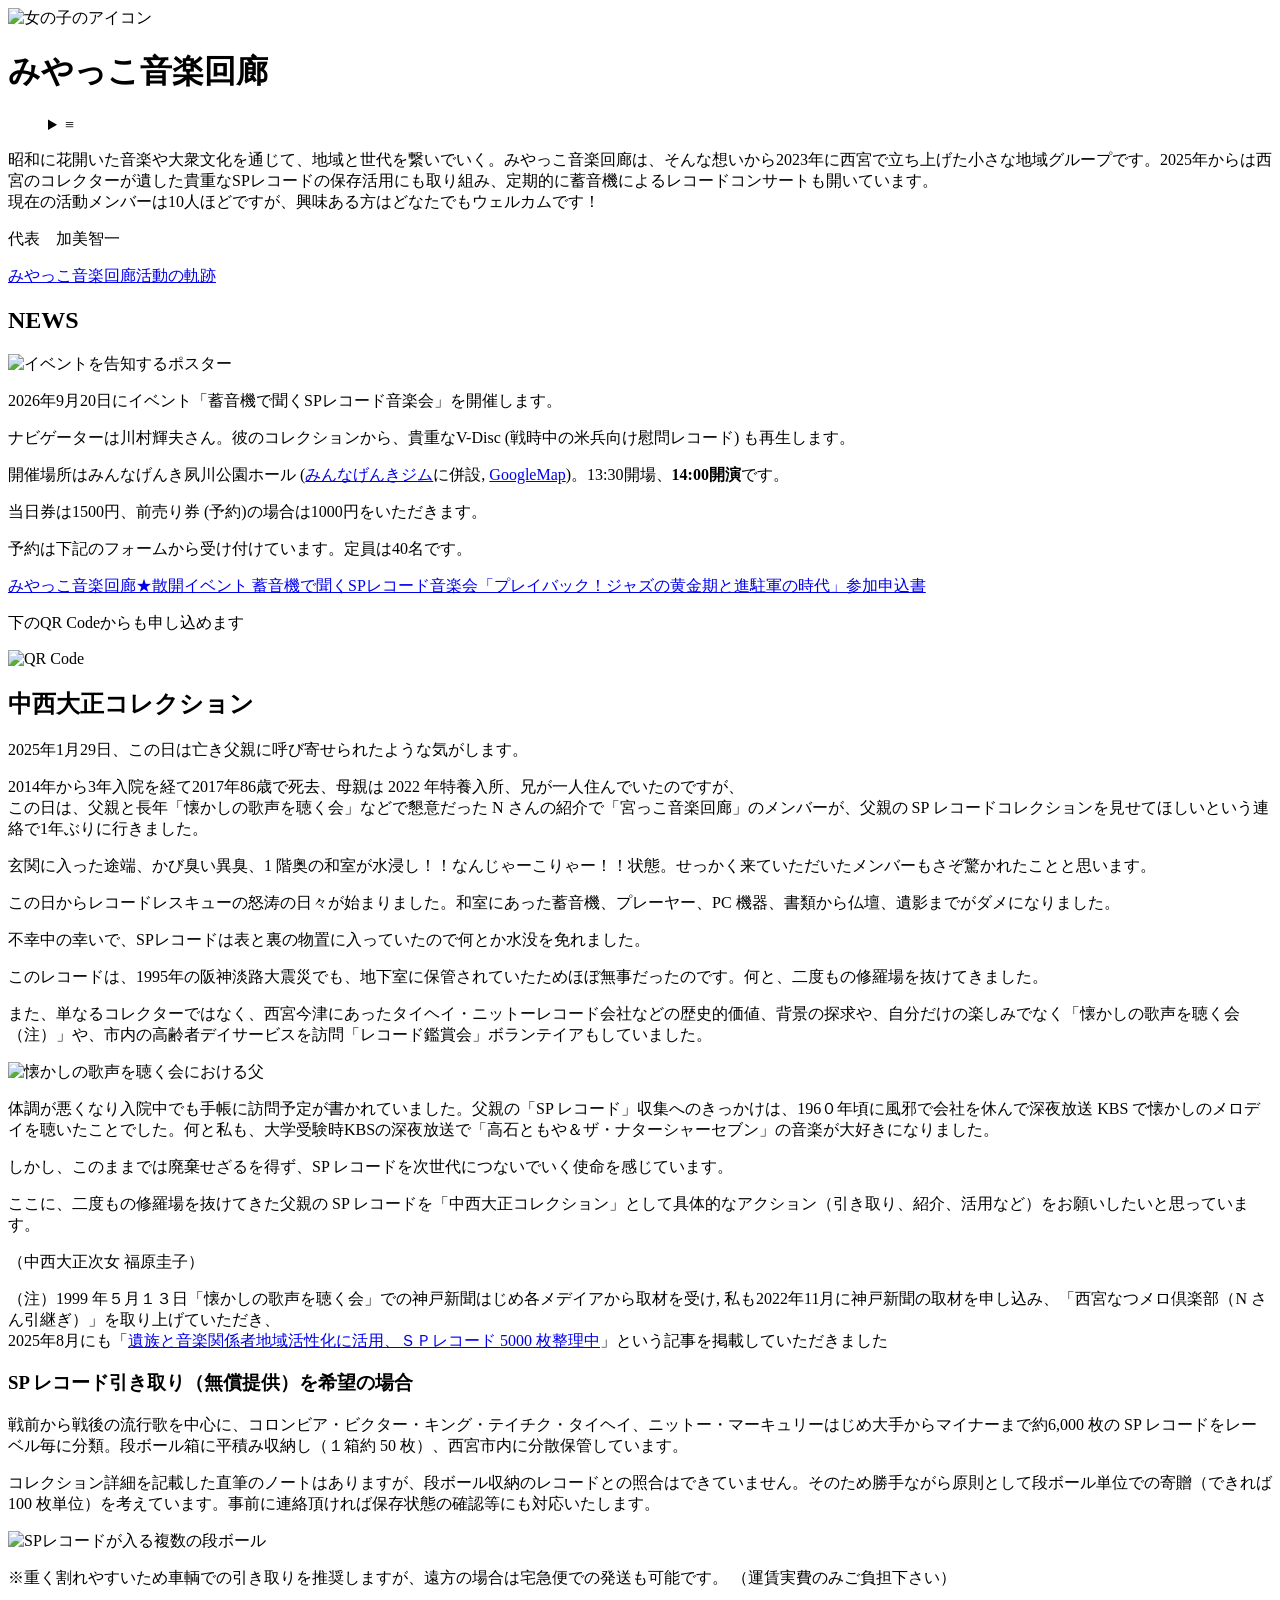
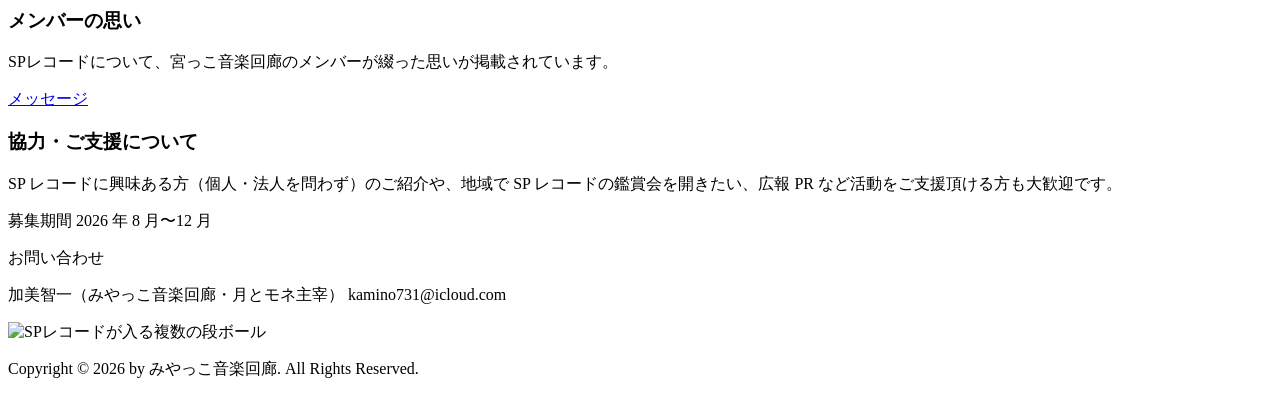
==== index.html @ 915a2c93 "Update index.html" ====
<!doctype html><html><head><meta name=generator content="Hugo 0.165.0"><head><meta charset=utf8><title>みやっこ音楽回廊</title><meta name=robots content="index, follow, max-image-preview:large, max-snippet:-1, max-video-preview:-1"><meta name=viewport content="width=device-width,initial-scale=1"><link rel=alternate type=application/rss+xml href=https://kerohotep.github.io/miyakko/index.xml title=みやっこ音楽回廊><link rel=stylesheet href=/miyakko/style/css/pico.min.css><link rel=stylesheet href=/miyakko/style/css/pico.color.min.css><link rel=stylesheet href=/miyakko/style/css/site.css><meta name=description content="直近のイベント 2026年9月20日にイベント「蓄音機で聞くSPレコード音楽会」を開催します。
ナビゲーターは川村輝夫さん。彼のコレクションから、貴重なV-Disc (戦 …"><meta name=language content="ja"><meta itemprop=image content="https://kerohotep.github.io/miyakko/favicon.svg"><link rel=icon href=/miyakko/favicon.ico sizes=any><link rel=icon href=/miyakko/favicon.svg type=image/svg+xml><meta name=author content="みやっこ音楽回廊"><link rel=me type=text/html href><link rel=canonical href=/miyakko itemprop=url><meta name=copyright content="Copyright © 2026 by みやっこ音楽回廊. All Rights Reserved."><script type=application/ld+json>{"@context":"http://schema.org","@type":"WebSite","url":"/miyakko","name":"みやっこ音楽回廊","author":{"@type":"Person","name":"みやっこ音楽回廊"},"description":""}</script></head></head><body><div id=container><header><div id=title><img src="/miyakko/media/image/girl.png" alt="女の子のアイコン"><h1>みやっこ音楽回廊</h1><menu><details><summary>≡</summary><div><ul><li><a href=/miyakko/>みやっこ音楽回廊</a></li><li><a href=/miyakko/about/>みやっこ音楽回廊活動の軌跡</a></li><li><a href=/miyakko/message/>メンバーの思い</a></li></ul></div></details></menu></div><div id=top-about><p>昭和に花開いた音楽や大衆文化を通じて、地域と世代を繋いでいく。みやっこ音楽回廊は、そんな想いから2023年に西宮で立ち上げた小さな地域グループです。2025年からは西宮のコレクターが遺した貴重なSPレコードの保存活用にも取り組み、定期的に蓄音機によるレコードコンサートも開いています。<br>現在の活動メンバーは10人ほどですが、興味ある方はどなたでもウェルカムです！</p><p>代表　加美智一</p><p><a href=/miyakko/about/>みやっこ音楽回廊活動の軌跡</a></div></header><main><article><h2 id=news>NEWS</h2><p><img src=/miyakko/media/image/event-202609.jpg alt=イベントを告知するポスター></p><p>2026年9月20日にイベント「蓄音機で聞くSPレコード音楽会」を開催します。</p><p>ナビゲーターは川村輝夫さん。彼のコレクションから、貴重なV-Disc (戦時中の米兵向け慰問レコード) も再生します。</p><p>開催場所はみんなげんき夙川公園ホール (<a href=https://www.minnagenki-gym.work/>みんなげんきジム</a>に併設, <a href="https://www.google.com/maps/search/?api=1&amp;query=%E3%81%BF%E3%82%93%E3%81%AA%E3%81%92%E3%82%93%E3%81%8D%E3%82%B8%E3%83%A0&amp;query_place_id=ChIJqeiBYvDyAGARcUkpNMLVpfM">GoogleMap</a>)。13:30開場、<strong>14:00開演</strong>です。</p><p>当日券は1500円、前売り券 (予約)の場合は1000円をいただきます。</p><p>予約は下記のフォームから受け付けています。定員は40名です。</p><p><a href=https://docs.google.com/forms/d/e/1FAIpQLSfwlFdaX7JanXfLiaXZFk4CAyaAUfy5q45qia9F9CmpbuFNAg/viewform>みやっこ音楽回廊★散開イベント 蓄音機で聞くSPレコード音楽会「プレイバック！ジャズの黄金期と進駐軍の時代」参加申込書</a></p><p>下のQR Codeからも申し込めます</p><img src=/miyakko/media/image/qr.png alt="QR Code"><h2 id=中西大正コレクション>中西大正コレクション</h2><p>2025年1⽉29⽇、この⽇は亡き父親に呼び寄せられたような気がします。</p><p>2014年から3年入院を経て2017年86歳で死去、母親は 2022 年特養入所、兄が⼀⼈住んでいたのですが、<br>この⽇は、父親と長年「懐かしの歌声を聴く会」などで懇意だった N さんの紹介で「宮っこ⾳楽回廊」のメンバーが、父親の SP レコードコレクションを⾒せてほしいという連絡で1年ぶりに⾏きました。</p><p>玄関に入った途端、かび臭い異臭、1 階奥の和室が水浸し！！なんじゃーこりゃー！！状態。せっかく来ていただいたメンバーもさぞ驚かれたことと思います。</p><p>この⽇からレコードレスキューの怒涛の⽇々が始まりました。和室にあった蓄⾳機、プレーヤー、PC 機器、書類から仏壇、遺影までがダメになりました。</p><p>不幸中の幸いで、SPレコードは表と裏の物置に入っていたので何とか水没を免れました。</p><p>このレコードは、1995年の阪神淡路⼤震災でも、地下室に保管されていたためほぼ無事だったのです。何と、二度もの修羅場を抜けてきました。</p><p>また、単なるコレクターではなく、⻄宮今津にあったタイヘイ・ニットーレコード会社などの歴史的価値、背景の探求や、自分だけの楽しみでなく「懐かしの歌声を聴く会（注）」や、市内の高齢者デイサービスを訪問「レコード鑑賞会」ボランテイアもしていました。</p><p><img src=/miyakko/media/image/image021.jpg alt=懐かしの歌声を聴く会における父></p><p>体調が悪くなり入院中でも⼿帳に訪問予定が書かれていました。父親の「SP レコード」収集へのきっかけは、196０年頃に風邪で会社を休んで深夜放送 KBS で懐かしのメロデイを聴いたことでした。何と私も、⼤学受験時KBSの深夜放送で「高石ともや＆ザ・ナターシャーセブン」の⾳楽が⼤好きになりました。</p><p>しかし、このままでは廃棄せざるを得ず、SP レコードを次世代につないでいく使命を感じています。</p><p>ここに、二度もの修羅場を抜けてきた父親の SP レコードを「中⻄⼤正コレクション」として具体的なアクション（引き取り、紹介、活⽤など）をお願いしたいと思っています。</p><p>（中⻄⼤正次⼥ 福原圭⼦）</p><p>（注）1999 年５⽉１３⽇「懐かしの歌声を聴く会」での神戸新聞はじめ各メデイアから取材を受け, 私も2022年11⽉に神戸新聞の取材を申し込み、「⻄宮なつメロ倶楽部（N さん引継ぎ）」を取り上げていただき、<br>2025年8⽉にも「<a href=https://www.kobe-np.co.jp/news/hanshin/202508/0019295870.shtml>遺族と⾳楽関係者地域活性化に活⽤、ＳＰレコード 5000 枚整理中</a>」という記事を掲載していただきました</p><h3 id=sp-レコード引き取り無償提供を希望の場合>SP レコード引き取り（無償提供）を希望の場合</h3><p>戦前から戦後の流⾏歌を中⼼に、コロンビア・ビクター・キング・テイチク・タイヘイ、ニットー・マーキュリーはじめ⼤⼿からマイナーまで約6,000 枚の SP レコードをレーベル毎に分類。段ボール箱に平積み収納し（１箱約 50 枚）、⻄宮市内に分散保管しています。</p><p>コレクション詳細を記載した直筆のノートはありますが、段ボール収納のレコードとの照合はできていません。そのため勝⼿ながら原則として段ボール単位での寄贈（できれば 100 枚単位）を考えています。事前に連絡頂ければ保存状態の確認等にも対応いたします。</p><p><img src=/miyakko/media/image/image014.jpg alt=SPレコードが入る複数の段ボール></p><p>※重く割れやすいため⾞輌での引き取りを推奨しますが、遠⽅の場合は宅急便での発送も可能です。 （運賃実費のみご負担下さい）</p><h3 id=メンバーの思い>メンバーの思い</h3><p>SPレコードについて、宮っこ音楽回廊のメンバーが綴った思いが掲載されています。</p><p><a href=/miyakko/message/>メッセージ</a></p><h3 id=協力ご支援について>協⼒・ご⽀援について</h3><p>SP レコードに興味ある⽅（個⼈・法⼈を問わず）のご紹介や、地域で SP レコードの鑑賞会を開きたい、広報 PR など活動をご⽀援頂ける⽅も⼤歓迎です。</p><p>募集期間 2026 年 8 ⽉〜12 ⽉</p><p>お問い合わせ</p><p>加美智⼀（みやっこ⾳楽回廊・⽉とモネ主宰） kamino731@icloud.com</p><p><img src=/miyakko/media/image/image022.jpg alt=SPレコードが入る複数の段ボール></p></artile></main><footer><p id=copyright>Copyright © 2026 by みやっこ音楽回廊. All Rights Reserved.</p></footer></div></body></html>
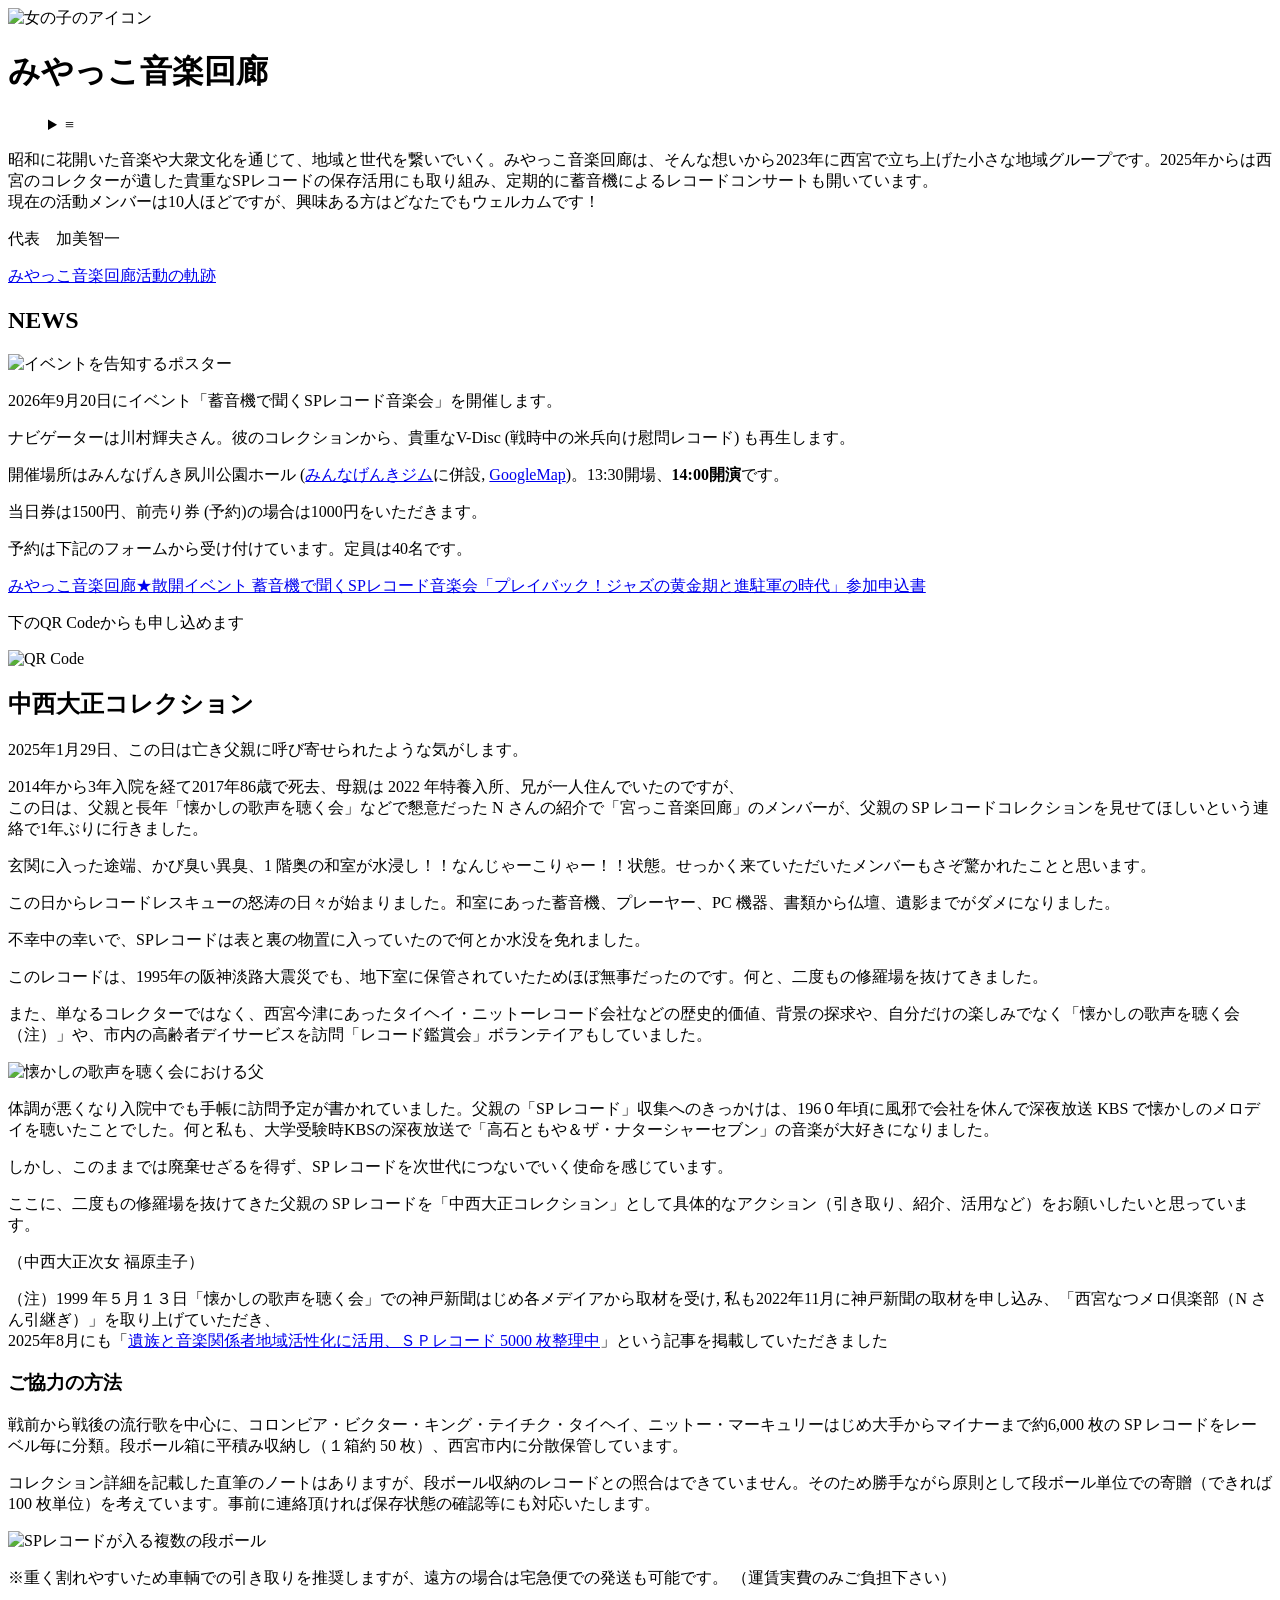
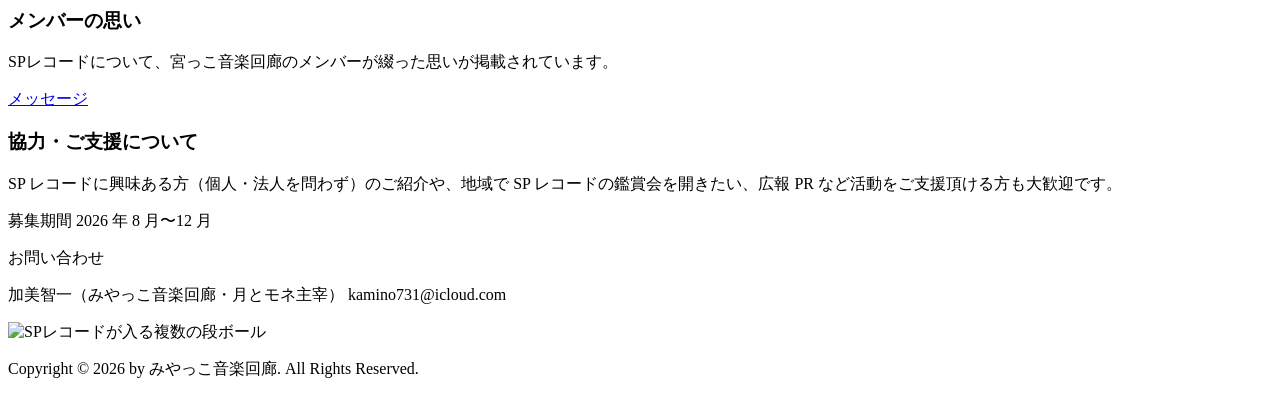
==== commit c884171f: "Update index.html" ====
--- a/index.html
+++ b/index.html
@@ -1,2 +1,2 @@
 <!doctype html><html><head><meta name=generator content="Hugo 0.165.0"><head><meta charset=utf8><title>みやっこ音楽回廊</title><meta name=robots content="index, follow, max-image-preview:large, max-snippet:-1, max-video-preview:-1"><meta name=viewport content="width=device-width,initial-scale=1"><link rel=alternate type=application/rss+xml href=https://kerohotep.github.io/miyakko/index.xml title=みやっこ音楽回廊><link rel=stylesheet href=/miyakko/style/css/pico.min.css><link rel=stylesheet href=/miyakko/style/css/pico.color.min.css><link rel=stylesheet href=/miyakko/style/css/site.css><meta name=description content="直近のイベント 2026年9月20日にイベント「蓄音機で聞くSPレコード音楽会」を開催します。
-ナビゲーターは川村輝夫さん。彼のコレクションから、貴重なV-Disc (戦 …"><meta name=language content="ja"><meta itemprop=image content="https://kerohotep.github.io/miyakko/favicon.svg"><link rel=icon href=/miyakko/favicon.ico sizes=any><link rel=icon href=/miyakko/favicon.svg type=image/svg+xml><meta name=author content="みやっこ音楽回廊"><link rel=me type=text/html href><link rel=canonical href=/miyakko itemprop=url><meta name=copyright content="Copyright © 2026 by みやっこ音楽回廊. All Rights Reserved."><script type=application/ld+json>{"@context":"http://schema.org","@type":"WebSite","url":"/miyakko","name":"みやっこ音楽回廊","author":{"@type":"Person","name":"みやっこ音楽回廊"},"description":""}</script></head></head><body><div id=container><header><div id=title><img src="/miyakko/media/image/girl.png" alt="女の子のアイコン"><h1>みやっこ音楽回廊</h1><menu><details><summary>≡</summary><div><ul><li><a href=/miyakko/>みやっこ音楽回廊</a></li><li><a href=/miyakko/about/>みやっこ音楽回廊活動の軌跡</a></li><li><a href=/miyakko/message/>メンバーの思い</a></li></ul></div></details></menu></div><div id=top-about><p>昭和に花開いた音楽や大衆文化を通じて、地域と世代を繋いでいく。みやっこ音楽回廊は、そんな想いから2023年に西宮で立ち上げた小さな地域グループです。2025年からは西宮のコレクターが遺した貴重なSPレコードの保存活用にも取り組み、定期的に蓄音機によるレコードコンサートも開いています。<br>現在の活動メンバーは10人ほどですが、興味ある方はどなたでもウェルカムです！</p><p>代表　加美智一</p><p><a href=/miyakko/about/>みやっこ音楽回廊活動の軌跡</a></div></header><main><article><h2 id=news>NEWS</h2><p><img src=/miyakko/media/image/event-202609.jpg alt=イベントを告知するポスター></p><p>2026年9月20日にイベント「蓄音機で聞くSPレコード音楽会」を開催します。</p><p>ナビゲーターは川村輝夫さん。彼のコレクションから、貴重なV-Disc (戦時中の米兵向け慰問レコード) も再生します。</p><p>開催場所はみんなげんき夙川公園ホール (<a href=https://www.minnagenki-gym.work/>みんなげんきジム</a>に併設, <a href="https://www.google.com/maps/search/?api=1&amp;query=%E3%81%BF%E3%82%93%E3%81%AA%E3%81%92%E3%82%93%E3%81%8D%E3%82%B8%E3%83%A0&amp;query_place_id=ChIJqeiBYvDyAGARcUkpNMLVpfM">GoogleMap</a>)。13:30開場、<strong>14:00開演</strong>です。</p><p>当日券は1500円、前売り券 (予約)の場合は1000円をいただきます。</p><p>予約は下記のフォームから受け付けています。定員は40名です。</p><p><a href=https://docs.google.com/forms/d/e/1FAIpQLSfwlFdaX7JanXfLiaXZFk4CAyaAUfy5q45qia9F9CmpbuFNAg/viewform>みやっこ音楽回廊★散開イベント 蓄音機で聞くSPレコード音楽会「プレイバック！ジャズの黄金期と進駐軍の時代」参加申込書</a></p><p>下のQR Codeからも申し込めます</p><img src=/miyakko/media/image/qr.png alt="QR Code"><h2 id=中西大正コレクション>中西大正コレクション</h2><p>2025年1⽉29⽇、この⽇は亡き父親に呼び寄せられたような気がします。</p><p>2014年から3年入院を経て2017年86歳で死去、母親は 2022 年特養入所、兄が⼀⼈住んでいたのですが、<br>この⽇は、父親と長年「懐かしの歌声を聴く会」などで懇意だった N さんの紹介で「宮っこ⾳楽回廊」のメンバーが、父親の SP レコードコレクションを⾒せてほしいという連絡で1年ぶりに⾏きました。</p><p>玄関に入った途端、かび臭い異臭、1 階奥の和室が水浸し！！なんじゃーこりゃー！！状態。せっかく来ていただいたメンバーもさぞ驚かれたことと思います。</p><p>この⽇からレコードレスキューの怒涛の⽇々が始まりました。和室にあった蓄⾳機、プレーヤー、PC 機器、書類から仏壇、遺影までがダメになりました。</p><p>不幸中の幸いで、SPレコードは表と裏の物置に入っていたので何とか水没を免れました。</p><p>このレコードは、1995年の阪神淡路⼤震災でも、地下室に保管されていたためほぼ無事だったのです。何と、二度もの修羅場を抜けてきました。</p><p>また、単なるコレクターではなく、⻄宮今津にあったタイヘイ・ニットーレコード会社などの歴史的価値、背景の探求や、自分だけの楽しみでなく「懐かしの歌声を聴く会（注）」や、市内の高齢者デイサービスを訪問「レコード鑑賞会」ボランテイアもしていました。</p><p><img src=/miyakko/media/image/image021.jpg alt=懐かしの歌声を聴く会における父></p><p>体調が悪くなり入院中でも⼿帳に訪問予定が書かれていました。父親の「SP レコード」収集へのきっかけは、196０年頃に風邪で会社を休んで深夜放送 KBS で懐かしのメロデイを聴いたことでした。何と私も、⼤学受験時KBSの深夜放送で「高石ともや＆ザ・ナターシャーセブン」の⾳楽が⼤好きになりました。</p><p>しかし、このままでは廃棄せざるを得ず、SP レコードを次世代につないでいく使命を感じています。</p><p>ここに、二度もの修羅場を抜けてきた父親の SP レコードを「中⻄⼤正コレクション」として具体的なアクション（引き取り、紹介、活⽤など）をお願いしたいと思っています。</p><p>（中⻄⼤正次⼥ 福原圭⼦）</p><p>（注）1999 年５⽉１３⽇「懐かしの歌声を聴く会」での神戸新聞はじめ各メデイアから取材を受け, 私も2022年11⽉に神戸新聞の取材を申し込み、「⻄宮なつメロ倶楽部（N さん引継ぎ）」を取り上げていただき、<br>2025年8⽉にも「<a href=https://www.kobe-np.co.jp/news/hanshin/202508/0019295870.shtml>遺族と⾳楽関係者地域活性化に活⽤、ＳＰレコード 5000 枚整理中</a>」という記事を掲載していただきました</p><h3 id=sp-レコード引き取り無償提供を希望の場合>SP レコード引き取り（無償提供）を希望の場合</h3><p>戦前から戦後の流⾏歌を中⼼に、コロンビア・ビクター・キング・テイチク・タイヘイ、ニットー・マーキュリーはじめ⼤⼿からマイナーまで約6,000 枚の SP レコードをレーベル毎に分類。段ボール箱に平積み収納し（１箱約 50 枚）、⻄宮市内に分散保管しています。</p><p>コレクション詳細を記載した直筆のノートはありますが、段ボール収納のレコードとの照合はできていません。そのため勝⼿ながら原則として段ボール単位での寄贈（できれば 100 枚単位）を考えています。事前に連絡頂ければ保存状態の確認等にも対応いたします。</p><p><img src=/miyakko/media/image/image014.jpg alt=SPレコードが入る複数の段ボール></p><p>※重く割れやすいため⾞輌での引き取りを推奨しますが、遠⽅の場合は宅急便での発送も可能です。 （運賃実費のみご負担下さい）</p><h3 id=メンバーの思い>メンバーの思い</h3><p>SPレコードについて、宮っこ音楽回廊のメンバーが綴った思いが掲載されています。</p><p><a href=/miyakko/message/>メッセージ</a></p><h3 id=協力ご支援について>協⼒・ご⽀援について</h3><p>SP レコードに興味ある⽅（個⼈・法⼈を問わず）のご紹介や、地域で SP レコードの鑑賞会を開きたい、広報 PR など活動をご⽀援頂ける⽅も⼤歓迎です。</p><p>募集期間 2026 年 8 ⽉〜12 ⽉</p><p>お問い合わせ</p><p>加美智⼀（みやっこ⾳楽回廊・⽉とモネ主宰） kamino731@icloud.com</p><p><img src=/miyakko/media/image/image022.jpg alt=SPレコードが入る複数の段ボール></p></artile></main><footer><p id=copyright>Copyright © 2026 by みやっこ音楽回廊. All Rights Reserved.</p></footer></div></body></html>
+ナビゲーターは川村輝夫さん。彼のコレクションから、貴重なV-Disc (戦 …"><meta name=language content="ja"><meta itemprop=image content="https://kerohotep.github.io/miyakko/favicon.svg"><link rel=icon href=/miyakko/favicon.ico sizes=any><link rel=icon href=/miyakko/favicon.svg type=image/svg+xml><meta name=author content="みやっこ音楽回廊"><link rel=me type=text/html href><link rel=canonical href=/miyakko itemprop=url><meta name=copyright content="Copyright © 2026 by みやっこ音楽回廊. All Rights Reserved."><script type=application/ld+json>{"@context":"http://schema.org","@type":"WebSite","url":"/miyakko","name":"みやっこ音楽回廊","author":{"@type":"Person","name":"みやっこ音楽回廊"},"description":""}</script></head></head><body><div id=container><header><div id=title><img src="/miyakko/media/image/girl.png" alt="女の子のアイコン"><h1>みやっこ音楽回廊</h1><menu><details><summary>≡</summary><div><ul><li><a href=/miyakko/>みやっこ音楽回廊</a></li><li><a href=/miyakko/about/>みやっこ音楽回廊活動の軌跡</a></li><li><a href=/miyakko/message/>メンバーの思い</a></li></ul></div></details></menu></div><div id=top-about><p>昭和に花開いた音楽や大衆文化を通じて、地域と世代を繋いでいく。みやっこ音楽回廊は、そんな想いから2023年に西宮で立ち上げた小さな地域グループです。2025年からは西宮のコレクターが遺した貴重なSPレコードの保存活用にも取り組み、定期的に蓄音機によるレコードコンサートも開いています。<br>現在の活動メンバーは10人ほどですが、興味ある方はどなたでもウェルカムです！</p><p>代表　加美智一</p><p><a href=/miyakko/about/>みやっこ音楽回廊活動の軌跡</a></div></header><main><article><h2 id=news>NEWS</h2><p><img src=/miyakko/media/image/event-202609.jpg alt=イベントを告知するポスター></p><p>2026年9月20日にイベント「蓄音機で聞くSPレコード音楽会」を開催します。</p><p>ナビゲーターは川村輝夫さん。彼のコレクションから、貴重なV-Disc (戦時中の米兵向け慰問レコード) も再生します。</p><p>開催場所はみんなげんき夙川公園ホール (<a href=https://www.minnagenki-gym.work/>みんなげんきジム</a>に併設, <a href="https://www.google.com/maps/search/?api=1&amp;query=%E3%81%BF%E3%82%93%E3%81%AA%E3%81%92%E3%82%93%E3%81%8D%E3%82%B8%E3%83%A0&amp;query_place_id=ChIJqeiBYvDyAGARcUkpNMLVpfM">GoogleMap</a>)。13:30開場、<strong>14:00開演</strong>です。</p><p>当日券は1500円、前売り券 (予約)の場合は1000円をいただきます。</p><p>予約は下記のフォームから受け付けています。定員は40名です。</p><p><a href=https://docs.google.com/forms/d/e/1FAIpQLSfwlFdaX7JanXfLiaXZFk4CAyaAUfy5q45qia9F9CmpbuFNAg/viewform>みやっこ音楽回廊★散開イベント 蓄音機で聞くSPレコード音楽会「プレイバック！ジャズの黄金期と進駐軍の時代」参加申込書</a></p><p>下のQR Codeからも申し込めます</p><img src=/miyakko/media/image/qr.png alt="QR Code"><h2 id=中西大正コレクション>中西大正コレクション</h2><p>2025年1⽉29⽇、この⽇は亡き父親に呼び寄せられたような気がします。</p><p>2014年から3年入院を経て2017年86歳で死去、母親は 2022 年特養入所、兄が⼀⼈住んでいたのですが、<br>この⽇は、父親と長年「懐かしの歌声を聴く会」などで懇意だった N さんの紹介で「宮っこ⾳楽回廊」のメンバーが、父親の SP レコードコレクションを⾒せてほしいという連絡で1年ぶりに⾏きました。</p><p>玄関に入った途端、かび臭い異臭、1 階奥の和室が水浸し！！なんじゃーこりゃー！！状態。せっかく来ていただいたメンバーもさぞ驚かれたことと思います。</p><p>この⽇からレコードレスキューの怒涛の⽇々が始まりました。和室にあった蓄⾳機、プレーヤー、PC 機器、書類から仏壇、遺影までがダメになりました。</p><p>不幸中の幸いで、SPレコードは表と裏の物置に入っていたので何とか水没を免れました。</p><p>このレコードは、1995年の阪神淡路⼤震災でも、地下室に保管されていたためほぼ無事だったのです。何と、二度もの修羅場を抜けてきました。</p><p>また、単なるコレクターではなく、⻄宮今津にあったタイヘイ・ニットーレコード会社などの歴史的価値、背景の探求や、自分だけの楽しみでなく「懐かしの歌声を聴く会（注）」や、市内の高齢者デイサービスを訪問「レコード鑑賞会」ボランテイアもしていました。</p><p><img src=/miyakko/media/image/image021.jpg alt=懐かしの歌声を聴く会における父></p><p>体調が悪くなり入院中でも⼿帳に訪問予定が書かれていました。父親の「SP レコード」収集へのきっかけは、196０年頃に風邪で会社を休んで深夜放送 KBS で懐かしのメロデイを聴いたことでした。何と私も、⼤学受験時KBSの深夜放送で「高石ともや＆ザ・ナターシャーセブン」の⾳楽が⼤好きになりました。</p><p>しかし、このままでは廃棄せざるを得ず、SP レコードを次世代につないでいく使命を感じています。</p><p>ここに、二度もの修羅場を抜けてきた父親の SP レコードを「中⻄⼤正コレクション」として具体的なアクション（引き取り、紹介、活⽤など）をお願いしたいと思っています。</p><p>（中⻄⼤正次⼥ 福原圭⼦）</p><p>（注）1999 年５⽉１３⽇「懐かしの歌声を聴く会」での神戸新聞はじめ各メデイアから取材を受け, 私も2022年11⽉に神戸新聞の取材を申し込み、「⻄宮なつメロ倶楽部（N さん引継ぎ）」を取り上げていただき、<br>2025年8⽉にも「<a href=https://www.kobe-np.co.jp/news/hanshin/202508/0019295870.shtml>遺族と⾳楽関係者地域活性化に活⽤、ＳＰレコード 5000 枚整理中</a>」という記事を掲載していただきました</p><h3 id=ご協力の方法>ご協力の方法</h3><p>戦前から戦後の流⾏歌を中⼼に、コロンビア・ビクター・キング・テイチク・タイヘイ、ニットー・マーキュリーはじめ⼤⼿からマイナーまで約6,000 枚の SP レコードをレーベル毎に分類。段ボール箱に平積み収納し（１箱約 50 枚）、⻄宮市内に分散保管しています。</p><p>コレクション詳細を記載した直筆のノートはありますが、段ボール収納のレコードとの照合はできていません。そのため勝⼿ながら原則として段ボール単位での寄贈（できれば 100 枚単位）を考えています。事前に連絡頂ければ保存状態の確認等にも対応いたします。</p><p><img src=/miyakko/media/image/image014.jpg alt=SPレコードが入る複数の段ボール></p><p>※重く割れやすいため⾞輌での引き取りを推奨しますが、遠⽅の場合は宅急便での発送も可能です。 （運賃実費のみご負担下さい）</p><h3 id=メンバーの思い>メンバーの思い</h3><p>SPレコードについて、宮っこ音楽回廊のメンバーが綴った思いが掲載されています。</p><p><a href=/miyakko/message/>メッセージ</a></p><h3 id=協力ご支援について>協⼒・ご⽀援について</h3><p>SP レコードに興味ある⽅（個⼈・法⼈を問わず）のご紹介や、地域で SP レコードの鑑賞会を開きたい、広報 PR など活動をご⽀援頂ける⽅も⼤歓迎です。</p><p>募集期間 2026 年 8 ⽉〜12 ⽉</p><p>お問い合わせ</p><p>加美智⼀（みやっこ⾳楽回廊・⽉とモネ主宰） kamino731@icloud.com</p><p><img src=/miyakko/media/image/image022.jpg alt=SPレコードが入る複数の段ボール></p></artile></main><footer><p id=copyright>Copyright © 2026 by みやっこ音楽回廊. All Rights Reserved.</p></footer></div></body></html>
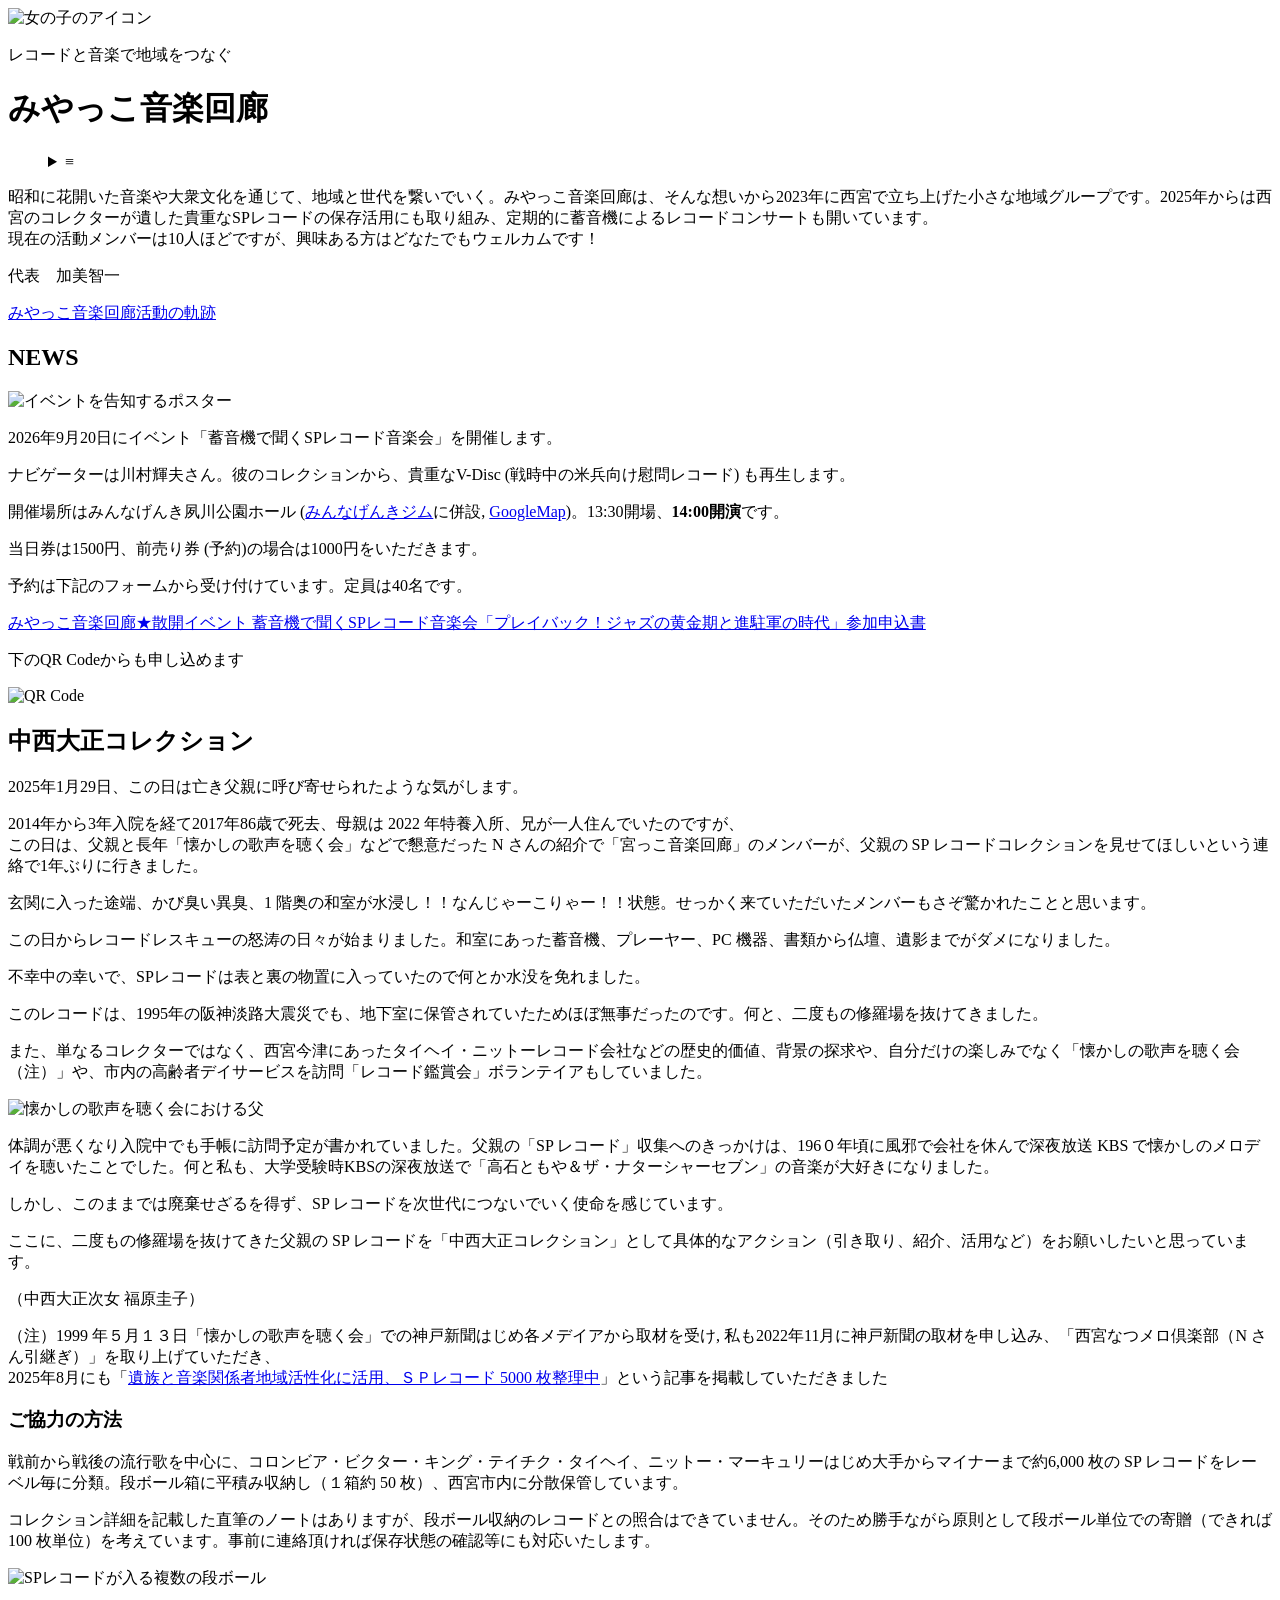
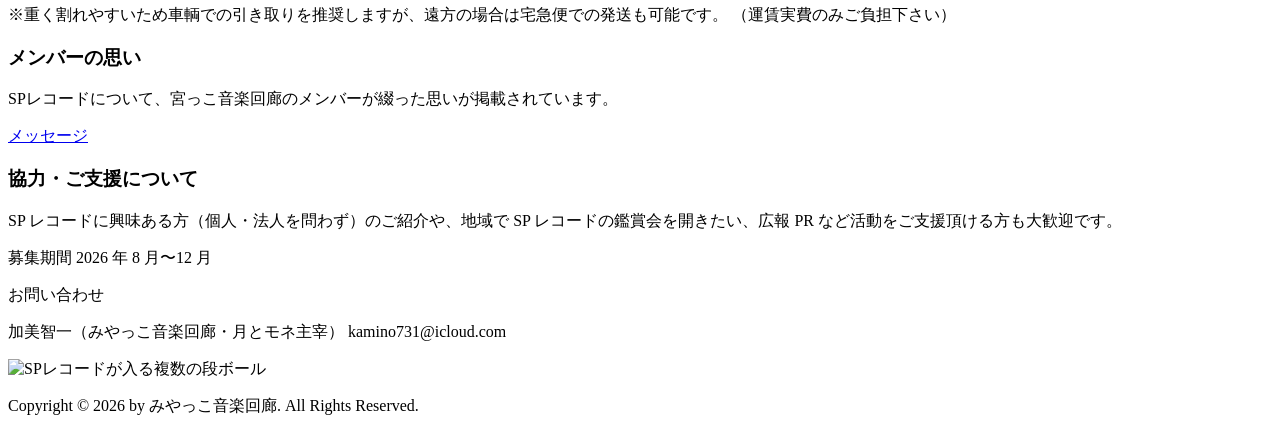
==== commit af07693f: "Update index.html" ====
--- a/index.html
+++ b/index.html
@@ -1,2 +1,2 @@
 <!doctype html><html><head><meta name=generator content="Hugo 0.165.0"><head><meta charset=utf8><title>みやっこ音楽回廊</title><meta name=robots content="index, follow, max-image-preview:large, max-snippet:-1, max-video-preview:-1"><meta name=viewport content="width=device-width,initial-scale=1"><link rel=alternate type=application/rss+xml href=https://kerohotep.github.io/miyakko/index.xml title=みやっこ音楽回廊><link rel=stylesheet href=/miyakko/style/css/pico.min.css><link rel=stylesheet href=/miyakko/style/css/pico.color.min.css><link rel=stylesheet href=/miyakko/style/css/site.css><meta name=description content="直近のイベント 2026年9月20日にイベント「蓄音機で聞くSPレコード音楽会」を開催します。
-ナビゲーターは川村輝夫さん。彼のコレクションから、貴重なV-Disc (戦 …"><meta name=language content="ja"><meta itemprop=image content="https://kerohotep.github.io/miyakko/favicon.svg"><link rel=icon href=/miyakko/favicon.ico sizes=any><link rel=icon href=/miyakko/favicon.svg type=image/svg+xml><meta name=author content="みやっこ音楽回廊"><link rel=me type=text/html href><link rel=canonical href=/miyakko itemprop=url><meta name=copyright content="Copyright © 2026 by みやっこ音楽回廊. All Rights Reserved."><script type=application/ld+json>{"@context":"http://schema.org","@type":"WebSite","url":"/miyakko","name":"みやっこ音楽回廊","author":{"@type":"Person","name":"みやっこ音楽回廊"},"description":""}</script></head></head><body><div id=container><header><div id=title><img src="/miyakko/media/image/girl.png" alt="女の子のアイコン"><h1>みやっこ音楽回廊</h1><menu><details><summary>≡</summary><div><ul><li><a href=/miyakko/>みやっこ音楽回廊</a></li><li><a href=/miyakko/about/>みやっこ音楽回廊活動の軌跡</a></li><li><a href=/miyakko/message/>メンバーの思い</a></li></ul></div></details></menu></div><div id=top-about><p>昭和に花開いた音楽や大衆文化を通じて、地域と世代を繋いでいく。みやっこ音楽回廊は、そんな想いから2023年に西宮で立ち上げた小さな地域グループです。2025年からは西宮のコレクターが遺した貴重なSPレコードの保存活用にも取り組み、定期的に蓄音機によるレコードコンサートも開いています。<br>現在の活動メンバーは10人ほどですが、興味ある方はどなたでもウェルカムです！</p><p>代表　加美智一</p><p><a href=/miyakko/about/>みやっこ音楽回廊活動の軌跡</a></div></header><main><article><h2 id=news>NEWS</h2><p><img src=/miyakko/media/image/event-202609.jpg alt=イベントを告知するポスター></p><p>2026年9月20日にイベント「蓄音機で聞くSPレコード音楽会」を開催します。</p><p>ナビゲーターは川村輝夫さん。彼のコレクションから、貴重なV-Disc (戦時中の米兵向け慰問レコード) も再生します。</p><p>開催場所はみんなげんき夙川公園ホール (<a href=https://www.minnagenki-gym.work/>みんなげんきジム</a>に併設, <a href="https://www.google.com/maps/search/?api=1&amp;query=%E3%81%BF%E3%82%93%E3%81%AA%E3%81%92%E3%82%93%E3%81%8D%E3%82%B8%E3%83%A0&amp;query_place_id=ChIJqeiBYvDyAGARcUkpNMLVpfM">GoogleMap</a>)。13:30開場、<strong>14:00開演</strong>です。</p><p>当日券は1500円、前売り券 (予約)の場合は1000円をいただきます。</p><p>予約は下記のフォームから受け付けています。定員は40名です。</p><p><a href=https://docs.google.com/forms/d/e/1FAIpQLSfwlFdaX7JanXfLiaXZFk4CAyaAUfy5q45qia9F9CmpbuFNAg/viewform>みやっこ音楽回廊★散開イベント 蓄音機で聞くSPレコード音楽会「プレイバック！ジャズの黄金期と進駐軍の時代」参加申込書</a></p><p>下のQR Codeからも申し込めます</p><img src=/miyakko/media/image/qr.png alt="QR Code"><h2 id=中西大正コレクション>中西大正コレクション</h2><p>2025年1⽉29⽇、この⽇は亡き父親に呼び寄せられたような気がします。</p><p>2014年から3年入院を経て2017年86歳で死去、母親は 2022 年特養入所、兄が⼀⼈住んでいたのですが、<br>この⽇は、父親と長年「懐かしの歌声を聴く会」などで懇意だった N さんの紹介で「宮っこ⾳楽回廊」のメンバーが、父親の SP レコードコレクションを⾒せてほしいという連絡で1年ぶりに⾏きました。</p><p>玄関に入った途端、かび臭い異臭、1 階奥の和室が水浸し！！なんじゃーこりゃー！！状態。せっかく来ていただいたメンバーもさぞ驚かれたことと思います。</p><p>この⽇からレコードレスキューの怒涛の⽇々が始まりました。和室にあった蓄⾳機、プレーヤー、PC 機器、書類から仏壇、遺影までがダメになりました。</p><p>不幸中の幸いで、SPレコードは表と裏の物置に入っていたので何とか水没を免れました。</p><p>このレコードは、1995年の阪神淡路⼤震災でも、地下室に保管されていたためほぼ無事だったのです。何と、二度もの修羅場を抜けてきました。</p><p>また、単なるコレクターではなく、⻄宮今津にあったタイヘイ・ニットーレコード会社などの歴史的価値、背景の探求や、自分だけの楽しみでなく「懐かしの歌声を聴く会（注）」や、市内の高齢者デイサービスを訪問「レコード鑑賞会」ボランテイアもしていました。</p><p><img src=/miyakko/media/image/image021.jpg alt=懐かしの歌声を聴く会における父></p><p>体調が悪くなり入院中でも⼿帳に訪問予定が書かれていました。父親の「SP レコード」収集へのきっかけは、196０年頃に風邪で会社を休んで深夜放送 KBS で懐かしのメロデイを聴いたことでした。何と私も、⼤学受験時KBSの深夜放送で「高石ともや＆ザ・ナターシャーセブン」の⾳楽が⼤好きになりました。</p><p>しかし、このままでは廃棄せざるを得ず、SP レコードを次世代につないでいく使命を感じています。</p><p>ここに、二度もの修羅場を抜けてきた父親の SP レコードを「中⻄⼤正コレクション」として具体的なアクション（引き取り、紹介、活⽤など）をお願いしたいと思っています。</p><p>（中⻄⼤正次⼥ 福原圭⼦）</p><p>（注）1999 年５⽉１３⽇「懐かしの歌声を聴く会」での神戸新聞はじめ各メデイアから取材を受け, 私も2022年11⽉に神戸新聞の取材を申し込み、「⻄宮なつメロ倶楽部（N さん引継ぎ）」を取り上げていただき、<br>2025年8⽉にも「<a href=https://www.kobe-np.co.jp/news/hanshin/202508/0019295870.shtml>遺族と⾳楽関係者地域活性化に活⽤、ＳＰレコード 5000 枚整理中</a>」という記事を掲載していただきました</p><h3 id=ご協力の方法>ご協力の方法</h3><p>戦前から戦後の流⾏歌を中⼼に、コロンビア・ビクター・キング・テイチク・タイヘイ、ニットー・マーキュリーはじめ⼤⼿からマイナーまで約6,000 枚の SP レコードをレーベル毎に分類。段ボール箱に平積み収納し（１箱約 50 枚）、⻄宮市内に分散保管しています。</p><p>コレクション詳細を記載した直筆のノートはありますが、段ボール収納のレコードとの照合はできていません。そのため勝⼿ながら原則として段ボール単位での寄贈（できれば 100 枚単位）を考えています。事前に連絡頂ければ保存状態の確認等にも対応いたします。</p><p><img src=/miyakko/media/image/image014.jpg alt=SPレコードが入る複数の段ボール></p><p>※重く割れやすいため⾞輌での引き取りを推奨しますが、遠⽅の場合は宅急便での発送も可能です。 （運賃実費のみご負担下さい）</p><h3 id=メンバーの思い>メンバーの思い</h3><p>SPレコードについて、宮っこ音楽回廊のメンバーが綴った思いが掲載されています。</p><p><a href=/miyakko/message/>メッセージ</a></p><h3 id=協力ご支援について>協⼒・ご⽀援について</h3><p>SP レコードに興味ある⽅（個⼈・法⼈を問わず）のご紹介や、地域で SP レコードの鑑賞会を開きたい、広報 PR など活動をご⽀援頂ける⽅も⼤歓迎です。</p><p>募集期間 2026 年 8 ⽉〜12 ⽉</p><p>お問い合わせ</p><p>加美智⼀（みやっこ⾳楽回廊・⽉とモネ主宰） kamino731@icloud.com</p><p><img src=/miyakko/media/image/image022.jpg alt=SPレコードが入る複数の段ボール></p></artile></main><footer><p id=copyright>Copyright © 2026 by みやっこ音楽回廊. All Rights Reserved.</p></footer></div></body></html>
+ナビゲーターは川村輝夫さん。彼のコレクションから、貴重なV-Disc (戦 …"><meta name=language content="ja"><meta itemprop=image content="https://kerohotep.github.io/miyakko/favicon.svg"><link rel=icon href=/miyakko/favicon.ico sizes=any><link rel=icon href=/miyakko/favicon.svg type=image/svg+xml><meta name=author content="みやっこ音楽回廊"><link rel=me type=text/html href><link rel=canonical href=/miyakko itemprop=url><meta name=copyright content="Copyright © 2026 by みやっこ音楽回廊. All Rights Reserved."><script type=application/ld+json>{"@context":"http://schema.org","@type":"WebSite","url":"/miyakko","name":"みやっこ音楽回廊","author":{"@type":"Person","name":"みやっこ音楽回廊"},"description":""}</script></head></head><body><div id=container><header><img src="/miyakko/media/image/girl.png" alt="女の子のアイコン"><div id=title><p>レコードと音楽で地域をつなぐ</p><h1>みやっこ音楽回廊</h1></div><menu><details><summary>≡</summary><div><ul><li><a href=/miyakko/>みやっこ音楽回廊</a></li><li><a href=/miyakko/about/>みやっこ音楽回廊活動の軌跡</a></li><li><a href=/miyakko/message/>メンバーの思い</a></li></ul></div></details></menu></div><div id=top-about><p>昭和に花開いた音楽や大衆文化を通じて、地域と世代を繋いでいく。みやっこ音楽回廊は、そんな想いから2023年に西宮で立ち上げた小さな地域グループです。2025年からは西宮のコレクターが遺した貴重なSPレコードの保存活用にも取り組み、定期的に蓄音機によるレコードコンサートも開いています。<br>現在の活動メンバーは10人ほどですが、興味ある方はどなたでもウェルカムです！</p><p>代表　加美智一</p><p><a href=/miyakko/about/>みやっこ音楽回廊活動の軌跡</a></header><main><article><h2 id=news>NEWS</h2><p><img src=/miyakko/media/image/event-202609.jpg alt=イベントを告知するポスター></p><p>2026年9月20日にイベント「蓄音機で聞くSPレコード音楽会」を開催します。</p><p>ナビゲーターは川村輝夫さん。彼のコレクションから、貴重なV-Disc (戦時中の米兵向け慰問レコード) も再生します。</p><p>開催場所はみんなげんき夙川公園ホール (<a href=https://www.minnagenki-gym.work/>みんなげんきジム</a>に併設, <a href="https://www.google.com/maps/search/?api=1&amp;query=%E3%81%BF%E3%82%93%E3%81%AA%E3%81%92%E3%82%93%E3%81%8D%E3%82%B8%E3%83%A0&amp;query_place_id=ChIJqeiBYvDyAGARcUkpNMLVpfM">GoogleMap</a>)。13:30開場、<strong>14:00開演</strong>です。</p><p>当日券は1500円、前売り券 (予約)の場合は1000円をいただきます。</p><p>予約は下記のフォームから受け付けています。定員は40名です。</p><p><a href=https://docs.google.com/forms/d/e/1FAIpQLSfwlFdaX7JanXfLiaXZFk4CAyaAUfy5q45qia9F9CmpbuFNAg/viewform>みやっこ音楽回廊★散開イベント 蓄音機で聞くSPレコード音楽会「プレイバック！ジャズの黄金期と進駐軍の時代」参加申込書</a></p><p>下のQR Codeからも申し込めます</p><img src=/miyakko/media/image/qr.png alt="QR Code"><h2 id=中西大正コレクション>中西大正コレクション</h2><p>2025年1⽉29⽇、この⽇は亡き父親に呼び寄せられたような気がします。</p><p>2014年から3年入院を経て2017年86歳で死去、母親は 2022 年特養入所、兄が⼀⼈住んでいたのですが、<br>この⽇は、父親と長年「懐かしの歌声を聴く会」などで懇意だった N さんの紹介で「宮っこ⾳楽回廊」のメンバーが、父親の SP レコードコレクションを⾒せてほしいという連絡で1年ぶりに⾏きました。</p><p>玄関に入った途端、かび臭い異臭、1 階奥の和室が水浸し！！なんじゃーこりゃー！！状態。せっかく来ていただいたメンバーもさぞ驚かれたことと思います。</p><p>この⽇からレコードレスキューの怒涛の⽇々が始まりました。和室にあった蓄⾳機、プレーヤー、PC 機器、書類から仏壇、遺影までがダメになりました。</p><p>不幸中の幸いで、SPレコードは表と裏の物置に入っていたので何とか水没を免れました。</p><p>このレコードは、1995年の阪神淡路⼤震災でも、地下室に保管されていたためほぼ無事だったのです。何と、二度もの修羅場を抜けてきました。</p><p>また、単なるコレクターではなく、⻄宮今津にあったタイヘイ・ニットーレコード会社などの歴史的価値、背景の探求や、自分だけの楽しみでなく「懐かしの歌声を聴く会（注）」や、市内の高齢者デイサービスを訪問「レコード鑑賞会」ボランテイアもしていました。</p><p><img src=/miyakko/media/image/image021.jpg alt=懐かしの歌声を聴く会における父></p><p>体調が悪くなり入院中でも⼿帳に訪問予定が書かれていました。父親の「SP レコード」収集へのきっかけは、196０年頃に風邪で会社を休んで深夜放送 KBS で懐かしのメロデイを聴いたことでした。何と私も、⼤学受験時KBSの深夜放送で「高石ともや＆ザ・ナターシャーセブン」の⾳楽が⼤好きになりました。</p><p>しかし、このままでは廃棄せざるを得ず、SP レコードを次世代につないでいく使命を感じています。</p><p>ここに、二度もの修羅場を抜けてきた父親の SP レコードを「中⻄⼤正コレクション」として具体的なアクション（引き取り、紹介、活⽤など）をお願いしたいと思っています。</p><p>（中⻄⼤正次⼥ 福原圭⼦）</p><p>（注）1999 年５⽉１３⽇「懐かしの歌声を聴く会」での神戸新聞はじめ各メデイアから取材を受け, 私も2022年11⽉に神戸新聞の取材を申し込み、「⻄宮なつメロ倶楽部（N さん引継ぎ）」を取り上げていただき、<br>2025年8⽉にも「<a href=https://www.kobe-np.co.jp/news/hanshin/202508/0019295870.shtml>遺族と⾳楽関係者地域活性化に活⽤、ＳＰレコード 5000 枚整理中</a>」という記事を掲載していただきました</p><h3 id=ご協力の方法>ご協力の方法</h3><p>戦前から戦後の流⾏歌を中⼼に、コロンビア・ビクター・キング・テイチク・タイヘイ、ニットー・マーキュリーはじめ⼤⼿からマイナーまで約6,000 枚の SP レコードをレーベル毎に分類。段ボール箱に平積み収納し（１箱約 50 枚）、⻄宮市内に分散保管しています。</p><p>コレクション詳細を記載した直筆のノートはありますが、段ボール収納のレコードとの照合はできていません。そのため勝⼿ながら原則として段ボール単位での寄贈（できれば 100 枚単位）を考えています。事前に連絡頂ければ保存状態の確認等にも対応いたします。</p><p><img src=/miyakko/media/image/image014.jpg alt=SPレコードが入る複数の段ボール></p><p>※重く割れやすいため⾞輌での引き取りを推奨しますが、遠⽅の場合は宅急便での発送も可能です。 （運賃実費のみご負担下さい）</p><h3 id=メンバーの思い>メンバーの思い</h3><p>SPレコードについて、宮っこ音楽回廊のメンバーが綴った思いが掲載されています。</p><p><a href=/miyakko/message/>メッセージ</a></p><h3 id=協力ご支援について>協⼒・ご⽀援について</h3><p>SP レコードに興味ある⽅（個⼈・法⼈を問わず）のご紹介や、地域で SP レコードの鑑賞会を開きたい、広報 PR など活動をご⽀援頂ける⽅も⼤歓迎です。</p><p>募集期間 2026 年 8 ⽉〜12 ⽉</p><p>お問い合わせ</p><p>加美智⼀（みやっこ⾳楽回廊・⽉とモネ主宰） kamino731@icloud.com</p><p><img src=/miyakko/media/image/image022.jpg alt=SPレコードが入る複数の段ボール></p></artile></main><footer><p id=copyright>Copyright © 2026 by みやっこ音楽回廊. All Rights Reserved.</p></footer></div></body></html>
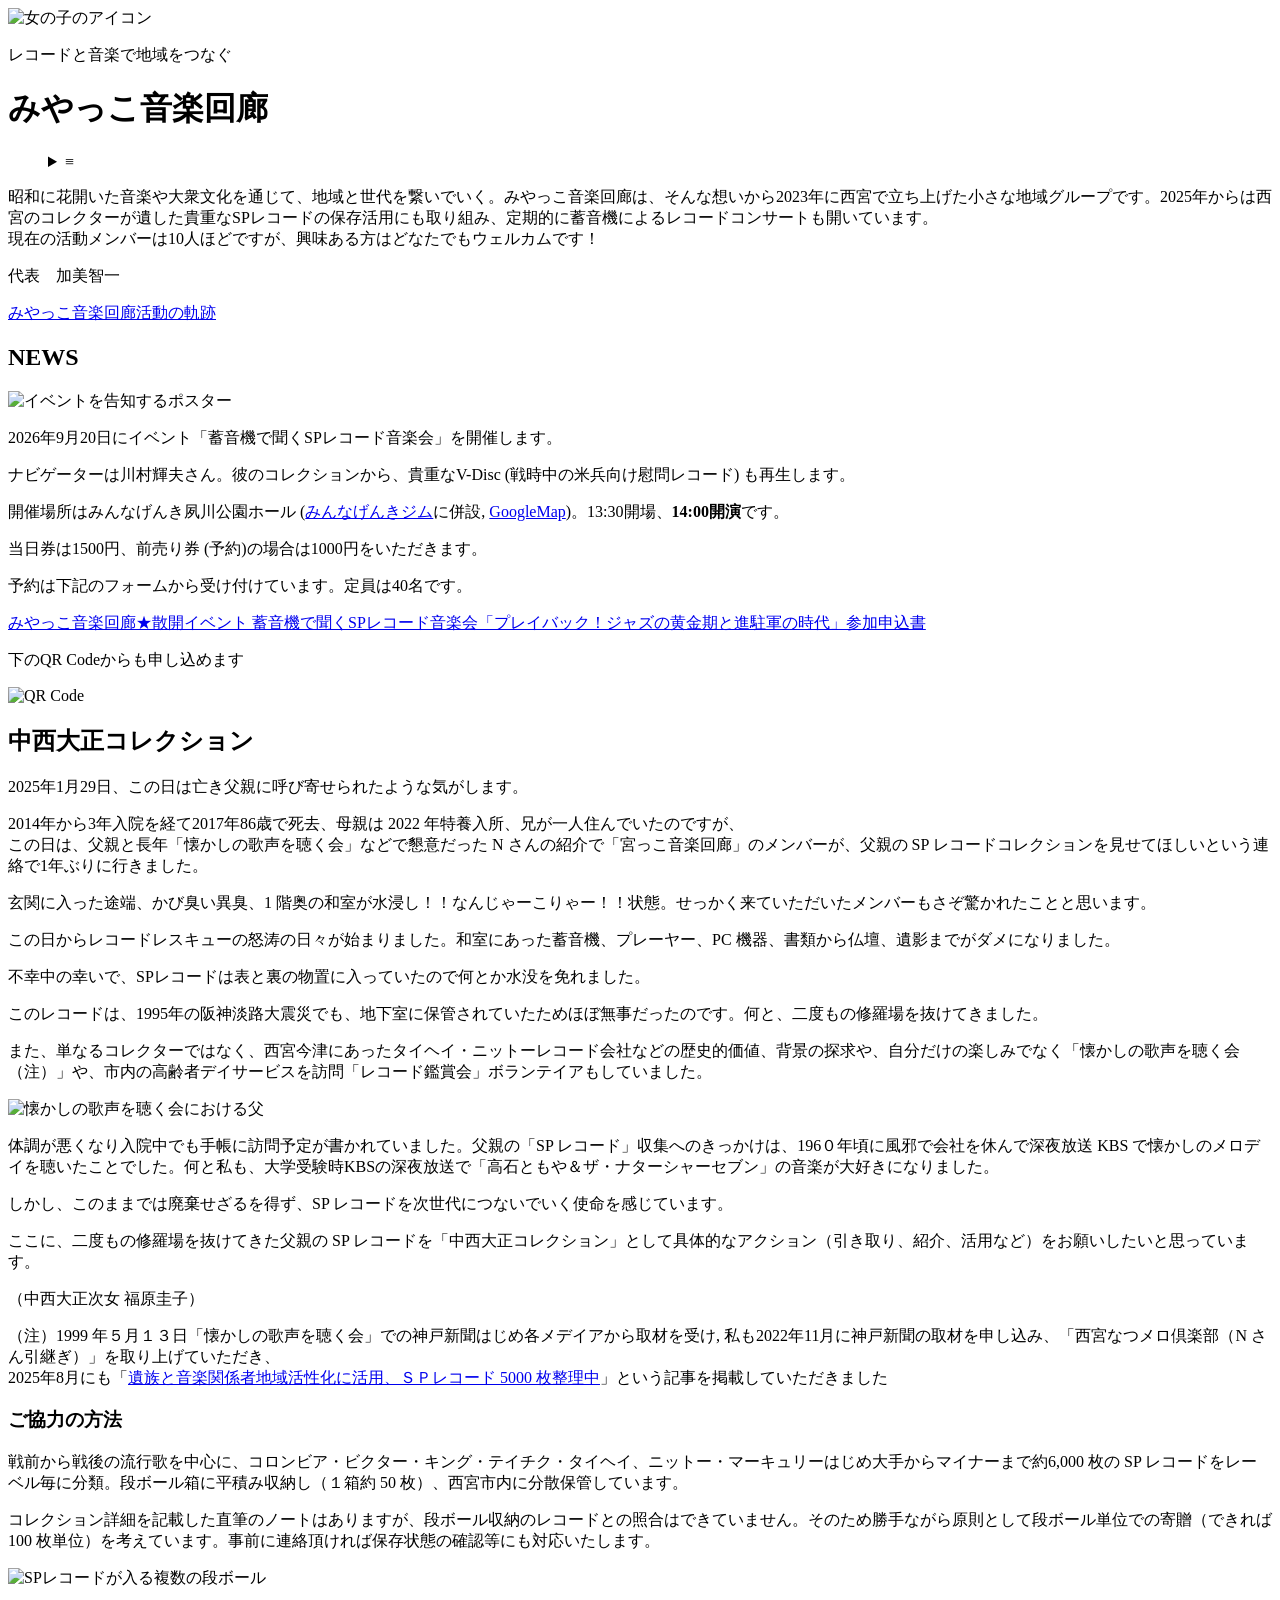
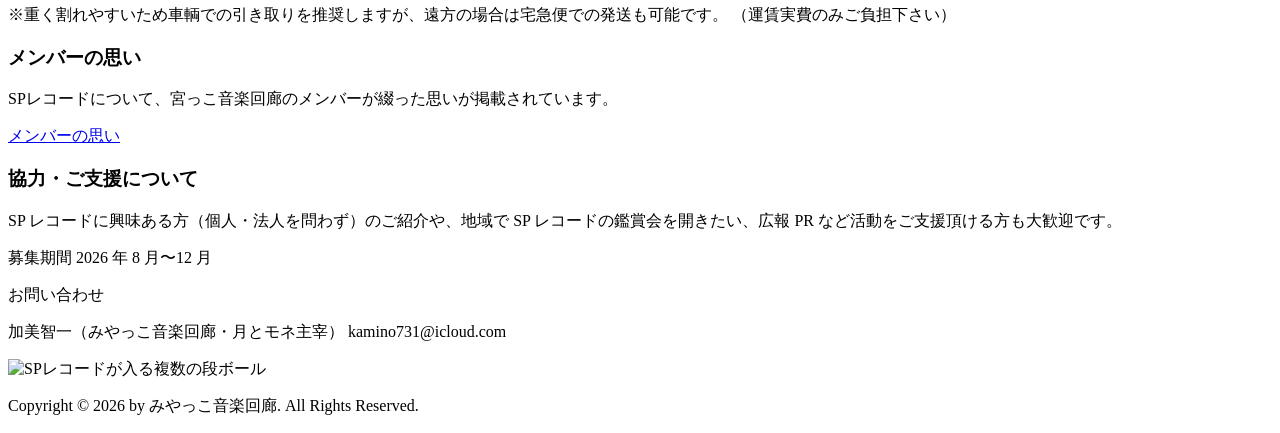
==== commit 8ac4b472: "Update index.html" ====
--- a/index.html
+++ b/index.html
@@ -1,2 +1,2 @@
 <!doctype html><html><head><meta name=generator content="Hugo 0.165.0"><head><meta charset=utf8><title>みやっこ音楽回廊</title><meta name=robots content="index, follow, max-image-preview:large, max-snippet:-1, max-video-preview:-1"><meta name=viewport content="width=device-width,initial-scale=1"><link rel=alternate type=application/rss+xml href=https://kerohotep.github.io/miyakko/index.xml title=みやっこ音楽回廊><link rel=stylesheet href=/miyakko/style/css/pico.min.css><link rel=stylesheet href=/miyakko/style/css/pico.color.min.css><link rel=stylesheet href=/miyakko/style/css/site.css><meta name=description content="直近のイベント 2026年9月20日にイベント「蓄音機で聞くSPレコード音楽会」を開催します。
-ナビゲーターは川村輝夫さん。彼のコレクションから、貴重なV-Disc (戦 …"><meta name=language content="ja"><meta itemprop=image content="https://kerohotep.github.io/miyakko/favicon.svg"><link rel=icon href=/miyakko/favicon.ico sizes=any><link rel=icon href=/miyakko/favicon.svg type=image/svg+xml><meta name=author content="みやっこ音楽回廊"><link rel=me type=text/html href><link rel=canonical href=/miyakko itemprop=url><meta name=copyright content="Copyright © 2026 by みやっこ音楽回廊. All Rights Reserved."><script type=application/ld+json>{"@context":"http://schema.org","@type":"WebSite","url":"/miyakko","name":"みやっこ音楽回廊","author":{"@type":"Person","name":"みやっこ音楽回廊"},"description":""}</script></head></head><body><div id=container><header><img src="/miyakko/media/image/girl.png" alt="女の子のアイコン"><div id=title><p>レコードと音楽で地域をつなぐ</p><h1>みやっこ音楽回廊</h1></div><menu><details><summary>≡</summary><div><ul><li><a href=/miyakko/>みやっこ音楽回廊</a></li><li><a href=/miyakko/about/>みやっこ音楽回廊活動の軌跡</a></li><li><a href=/miyakko/message/>メンバーの思い</a></li></ul></div></details></menu></div><div id=top-about><p>昭和に花開いた音楽や大衆文化を通じて、地域と世代を繋いでいく。みやっこ音楽回廊は、そんな想いから2023年に西宮で立ち上げた小さな地域グループです。2025年からは西宮のコレクターが遺した貴重なSPレコードの保存活用にも取り組み、定期的に蓄音機によるレコードコンサートも開いています。<br>現在の活動メンバーは10人ほどですが、興味ある方はどなたでもウェルカムです！</p><p>代表　加美智一</p><p><a href=/miyakko/about/>みやっこ音楽回廊活動の軌跡</a></header><main><article><h2 id=news>NEWS</h2><p><img src=/miyakko/media/image/event-202609.jpg alt=イベントを告知するポスター></p><p>2026年9月20日にイベント「蓄音機で聞くSPレコード音楽会」を開催します。</p><p>ナビゲーターは川村輝夫さん。彼のコレクションから、貴重なV-Disc (戦時中の米兵向け慰問レコード) も再生します。</p><p>開催場所はみんなげんき夙川公園ホール (<a href=https://www.minnagenki-gym.work/>みんなげんきジム</a>に併設, <a href="https://www.google.com/maps/search/?api=1&amp;query=%E3%81%BF%E3%82%93%E3%81%AA%E3%81%92%E3%82%93%E3%81%8D%E3%82%B8%E3%83%A0&amp;query_place_id=ChIJqeiBYvDyAGARcUkpNMLVpfM">GoogleMap</a>)。13:30開場、<strong>14:00開演</strong>です。</p><p>当日券は1500円、前売り券 (予約)の場合は1000円をいただきます。</p><p>予約は下記のフォームから受け付けています。定員は40名です。</p><p><a href=https://docs.google.com/forms/d/e/1FAIpQLSfwlFdaX7JanXfLiaXZFk4CAyaAUfy5q45qia9F9CmpbuFNAg/viewform>みやっこ音楽回廊★散開イベント 蓄音機で聞くSPレコード音楽会「プレイバック！ジャズの黄金期と進駐軍の時代」参加申込書</a></p><p>下のQR Codeからも申し込めます</p><img src=/miyakko/media/image/qr.png alt="QR Code"><h2 id=中西大正コレクション>中西大正コレクション</h2><p>2025年1⽉29⽇、この⽇は亡き父親に呼び寄せられたような気がします。</p><p>2014年から3年入院を経て2017年86歳で死去、母親は 2022 年特養入所、兄が⼀⼈住んでいたのですが、<br>この⽇は、父親と長年「懐かしの歌声を聴く会」などで懇意だった N さんの紹介で「宮っこ⾳楽回廊」のメンバーが、父親の SP レコードコレクションを⾒せてほしいという連絡で1年ぶりに⾏きました。</p><p>玄関に入った途端、かび臭い異臭、1 階奥の和室が水浸し！！なんじゃーこりゃー！！状態。せっかく来ていただいたメンバーもさぞ驚かれたことと思います。</p><p>この⽇からレコードレスキューの怒涛の⽇々が始まりました。和室にあった蓄⾳機、プレーヤー、PC 機器、書類から仏壇、遺影までがダメになりました。</p><p>不幸中の幸いで、SPレコードは表と裏の物置に入っていたので何とか水没を免れました。</p><p>このレコードは、1995年の阪神淡路⼤震災でも、地下室に保管されていたためほぼ無事だったのです。何と、二度もの修羅場を抜けてきました。</p><p>また、単なるコレクターではなく、⻄宮今津にあったタイヘイ・ニットーレコード会社などの歴史的価値、背景の探求や、自分だけの楽しみでなく「懐かしの歌声を聴く会（注）」や、市内の高齢者デイサービスを訪問「レコード鑑賞会」ボランテイアもしていました。</p><p><img src=/miyakko/media/image/image021.jpg alt=懐かしの歌声を聴く会における父></p><p>体調が悪くなり入院中でも⼿帳に訪問予定が書かれていました。父親の「SP レコード」収集へのきっかけは、196０年頃に風邪で会社を休んで深夜放送 KBS で懐かしのメロデイを聴いたことでした。何と私も、⼤学受験時KBSの深夜放送で「高石ともや＆ザ・ナターシャーセブン」の⾳楽が⼤好きになりました。</p><p>しかし、このままでは廃棄せざるを得ず、SP レコードを次世代につないでいく使命を感じています。</p><p>ここに、二度もの修羅場を抜けてきた父親の SP レコードを「中⻄⼤正コレクション」として具体的なアクション（引き取り、紹介、活⽤など）をお願いしたいと思っています。</p><p>（中⻄⼤正次⼥ 福原圭⼦）</p><p>（注）1999 年５⽉１３⽇「懐かしの歌声を聴く会」での神戸新聞はじめ各メデイアから取材を受け, 私も2022年11⽉に神戸新聞の取材を申し込み、「⻄宮なつメロ倶楽部（N さん引継ぎ）」を取り上げていただき、<br>2025年8⽉にも「<a href=https://www.kobe-np.co.jp/news/hanshin/202508/0019295870.shtml>遺族と⾳楽関係者地域活性化に活⽤、ＳＰレコード 5000 枚整理中</a>」という記事を掲載していただきました</p><h3 id=ご協力の方法>ご協力の方法</h3><p>戦前から戦後の流⾏歌を中⼼に、コロンビア・ビクター・キング・テイチク・タイヘイ、ニットー・マーキュリーはじめ⼤⼿からマイナーまで約6,000 枚の SP レコードをレーベル毎に分類。段ボール箱に平積み収納し（１箱約 50 枚）、⻄宮市内に分散保管しています。</p><p>コレクション詳細を記載した直筆のノートはありますが、段ボール収納のレコードとの照合はできていません。そのため勝⼿ながら原則として段ボール単位での寄贈（できれば 100 枚単位）を考えています。事前に連絡頂ければ保存状態の確認等にも対応いたします。</p><p><img src=/miyakko/media/image/image014.jpg alt=SPレコードが入る複数の段ボール></p><p>※重く割れやすいため⾞輌での引き取りを推奨しますが、遠⽅の場合は宅急便での発送も可能です。 （運賃実費のみご負担下さい）</p><h3 id=メンバーの思い>メンバーの思い</h3><p>SPレコードについて、宮っこ音楽回廊のメンバーが綴った思いが掲載されています。</p><p><a href=/miyakko/message/>メッセージ</a></p><h3 id=協力ご支援について>協⼒・ご⽀援について</h3><p>SP レコードに興味ある⽅（個⼈・法⼈を問わず）のご紹介や、地域で SP レコードの鑑賞会を開きたい、広報 PR など活動をご⽀援頂ける⽅も⼤歓迎です。</p><p>募集期間 2026 年 8 ⽉〜12 ⽉</p><p>お問い合わせ</p><p>加美智⼀（みやっこ⾳楽回廊・⽉とモネ主宰） kamino731@icloud.com</p><p><img src=/miyakko/media/image/image022.jpg alt=SPレコードが入る複数の段ボール></p></artile></main><footer><p id=copyright>Copyright © 2026 by みやっこ音楽回廊. All Rights Reserved.</p></footer></div></body></html>
+ナビゲーターは川村輝夫さん。彼のコレクションから、貴重なV-Disc (戦 …"><meta name=language content="ja"><meta itemprop=image content="https://kerohotep.github.io/miyakko/favicon.svg"><link rel=icon href=/miyakko/favicon.ico sizes=any><link rel=icon href=/miyakko/favicon.svg type=image/svg+xml><meta name=author content="みやっこ音楽回廊"><link rel=me type=text/html href><link rel=canonical href=/miyakko itemprop=url><meta name=copyright content="Copyright © 2026 by みやっこ音楽回廊. All Rights Reserved."><script type=application/ld+json>{"@context":"http://schema.org","@type":"WebSite","url":"/miyakko","name":"みやっこ音楽回廊","author":{"@type":"Person","name":"みやっこ音楽回廊"},"description":""}</script></head></head><body><div id=container><header><div id=top><img src="/miyakko/media/image/girl.png" alt="女の子のアイコン"><div id=title><p>レコードと音楽で地域をつなぐ</p><h1>みやっこ音楽回廊</h1></div></div><menu><details><summary>≡</summary><div><ul><li><a href=/miyakko/>みやっこ音楽回廊</a></li><li><a href=/miyakko/about/>みやっこ音楽回廊活動の軌跡</a></li><li><a href=/miyakko/message/>メンバーの思い</a></li></ul></div></details></menu><div id=top-about><p>昭和に花開いた音楽や大衆文化を通じて、地域と世代を繋いでいく。みやっこ音楽回廊は、そんな想いから2023年に西宮で立ち上げた小さな地域グループです。2025年からは西宮のコレクターが遺した貴重なSPレコードの保存活用にも取り組み、定期的に蓄音機によるレコードコンサートも開いています。<br>現在の活動メンバーは10人ほどですが、興味ある方はどなたでもウェルカムです！</p><p>代表　加美智一</p><p><a href=/miyakko/about/>みやっこ音楽回廊活動の軌跡</a></div></header><main><article><h2 id=news>NEWS</h2><p><img src=/miyakko/media/image/event-202609.jpg alt=イベントを告知するポスター></p><p>2026年9月20日にイベント「蓄音機で聞くSPレコード音楽会」を開催します。</p><p>ナビゲーターは川村輝夫さん。彼のコレクションから、貴重なV-Disc (戦時中の米兵向け慰問レコード) も再生します。</p><p>開催場所はみんなげんき夙川公園ホール (<a href=https://www.minnagenki-gym.work/>みんなげんきジム</a>に併設, <a href="https://www.google.com/maps/search/?api=1&amp;query=%E3%81%BF%E3%82%93%E3%81%AA%E3%81%92%E3%82%93%E3%81%8D%E3%82%B8%E3%83%A0&amp;query_place_id=ChIJqeiBYvDyAGARcUkpNMLVpfM">GoogleMap</a>)。13:30開場、<strong>14:00開演</strong>です。</p><p>当日券は1500円、前売り券 (予約)の場合は1000円をいただきます。</p><p>予約は下記のフォームから受け付けています。定員は40名です。</p><p><a href=https://docs.google.com/forms/d/e/1FAIpQLSfwlFdaX7JanXfLiaXZFk4CAyaAUfy5q45qia9F9CmpbuFNAg/viewform>みやっこ音楽回廊★散開イベント 蓄音機で聞くSPレコード音楽会「プレイバック！ジャズの黄金期と進駐軍の時代」参加申込書</a></p><p>下のQR Codeからも申し込めます</p><img src=/miyakko/media/image/qr.png alt="QR Code"><h2 id=中西大正コレクション>中西大正コレクション</h2><p>2025年1⽉29⽇、この⽇は亡き父親に呼び寄せられたような気がします。</p><p>2014年から3年入院を経て2017年86歳で死去、母親は 2022 年特養入所、兄が⼀⼈住んでいたのですが、<br>この⽇は、父親と長年「懐かしの歌声を聴く会」などで懇意だった N さんの紹介で「宮っこ⾳楽回廊」のメンバーが、父親の SP レコードコレクションを⾒せてほしいという連絡で1年ぶりに⾏きました。</p><p>玄関に入った途端、かび臭い異臭、1 階奥の和室が水浸し！！なんじゃーこりゃー！！状態。せっかく来ていただいたメンバーもさぞ驚かれたことと思います。</p><p>この⽇からレコードレスキューの怒涛の⽇々が始まりました。和室にあった蓄⾳機、プレーヤー、PC 機器、書類から仏壇、遺影までがダメになりました。</p><p>不幸中の幸いで、SPレコードは表と裏の物置に入っていたので何とか水没を免れました。</p><p>このレコードは、1995年の阪神淡路⼤震災でも、地下室に保管されていたためほぼ無事だったのです。何と、二度もの修羅場を抜けてきました。</p><p>また、単なるコレクターではなく、⻄宮今津にあったタイヘイ・ニットーレコード会社などの歴史的価値、背景の探求や、自分だけの楽しみでなく「懐かしの歌声を聴く会（注）」や、市内の高齢者デイサービスを訪問「レコード鑑賞会」ボランテイアもしていました。</p><p><img src=/miyakko/media/image/image021.jpg alt=懐かしの歌声を聴く会における父></p><p>体調が悪くなり入院中でも⼿帳に訪問予定が書かれていました。父親の「SP レコード」収集へのきっかけは、196０年頃に風邪で会社を休んで深夜放送 KBS で懐かしのメロデイを聴いたことでした。何と私も、⼤学受験時KBSの深夜放送で「高石ともや＆ザ・ナターシャーセブン」の⾳楽が⼤好きになりました。</p><p>しかし、このままでは廃棄せざるを得ず、SP レコードを次世代につないでいく使命を感じています。</p><p>ここに、二度もの修羅場を抜けてきた父親の SP レコードを「中⻄⼤正コレクション」として具体的なアクション（引き取り、紹介、活⽤など）をお願いしたいと思っています。</p><p>（中⻄⼤正次⼥ 福原圭⼦）</p><p>（注）1999 年５⽉１３⽇「懐かしの歌声を聴く会」での神戸新聞はじめ各メデイアから取材を受け, 私も2022年11⽉に神戸新聞の取材を申し込み、「⻄宮なつメロ倶楽部（N さん引継ぎ）」を取り上げていただき、<br>2025年8⽉にも「<a href=https://www.kobe-np.co.jp/news/hanshin/202508/0019295870.shtml>遺族と⾳楽関係者地域活性化に活⽤、ＳＰレコード 5000 枚整理中</a>」という記事を掲載していただきました</p><h3 id=ご協力の方法>ご協力の方法</h3><p>戦前から戦後の流⾏歌を中⼼に、コロンビア・ビクター・キング・テイチク・タイヘイ、ニットー・マーキュリーはじめ⼤⼿からマイナーまで約6,000 枚の SP レコードをレーベル毎に分類。段ボール箱に平積み収納し（１箱約 50 枚）、⻄宮市内に分散保管しています。</p><p>コレクション詳細を記載した直筆のノートはありますが、段ボール収納のレコードとの照合はできていません。そのため勝⼿ながら原則として段ボール単位での寄贈（できれば 100 枚単位）を考えています。事前に連絡頂ければ保存状態の確認等にも対応いたします。</p><p><img src=/miyakko/media/image/image014.jpg alt=SPレコードが入る複数の段ボール></p><p>※重く割れやすいため⾞輌での引き取りを推奨しますが、遠⽅の場合は宅急便での発送も可能です。 （運賃実費のみご負担下さい）</p><h3 id=メンバーの思い>メンバーの思い</h3><p>SPレコードについて、宮っこ音楽回廊のメンバーが綴った思いが掲載されています。</p><p><a href=/miyakko/message/>メンバーの思い</a></p><h3 id=協力ご支援について>協⼒・ご⽀援について</h3><p>SP レコードに興味ある⽅（個⼈・法⼈を問わず）のご紹介や、地域で SP レコードの鑑賞会を開きたい、広報 PR など活動をご⽀援頂ける⽅も⼤歓迎です。</p><p>募集期間 2026 年 8 ⽉〜12 ⽉</p><p>お問い合わせ</p><p>加美智⼀（みやっこ⾳楽回廊・⽉とモネ主宰） kamino731@icloud.com</p><p><img src=/miyakko/media/image/image022.jpg alt=SPレコードが入る複数の段ボール></p></artile></main><footer><p id=copyright>Copyright © 2026 by みやっこ音楽回廊. All Rights Reserved.</p></footer></div></body></html>
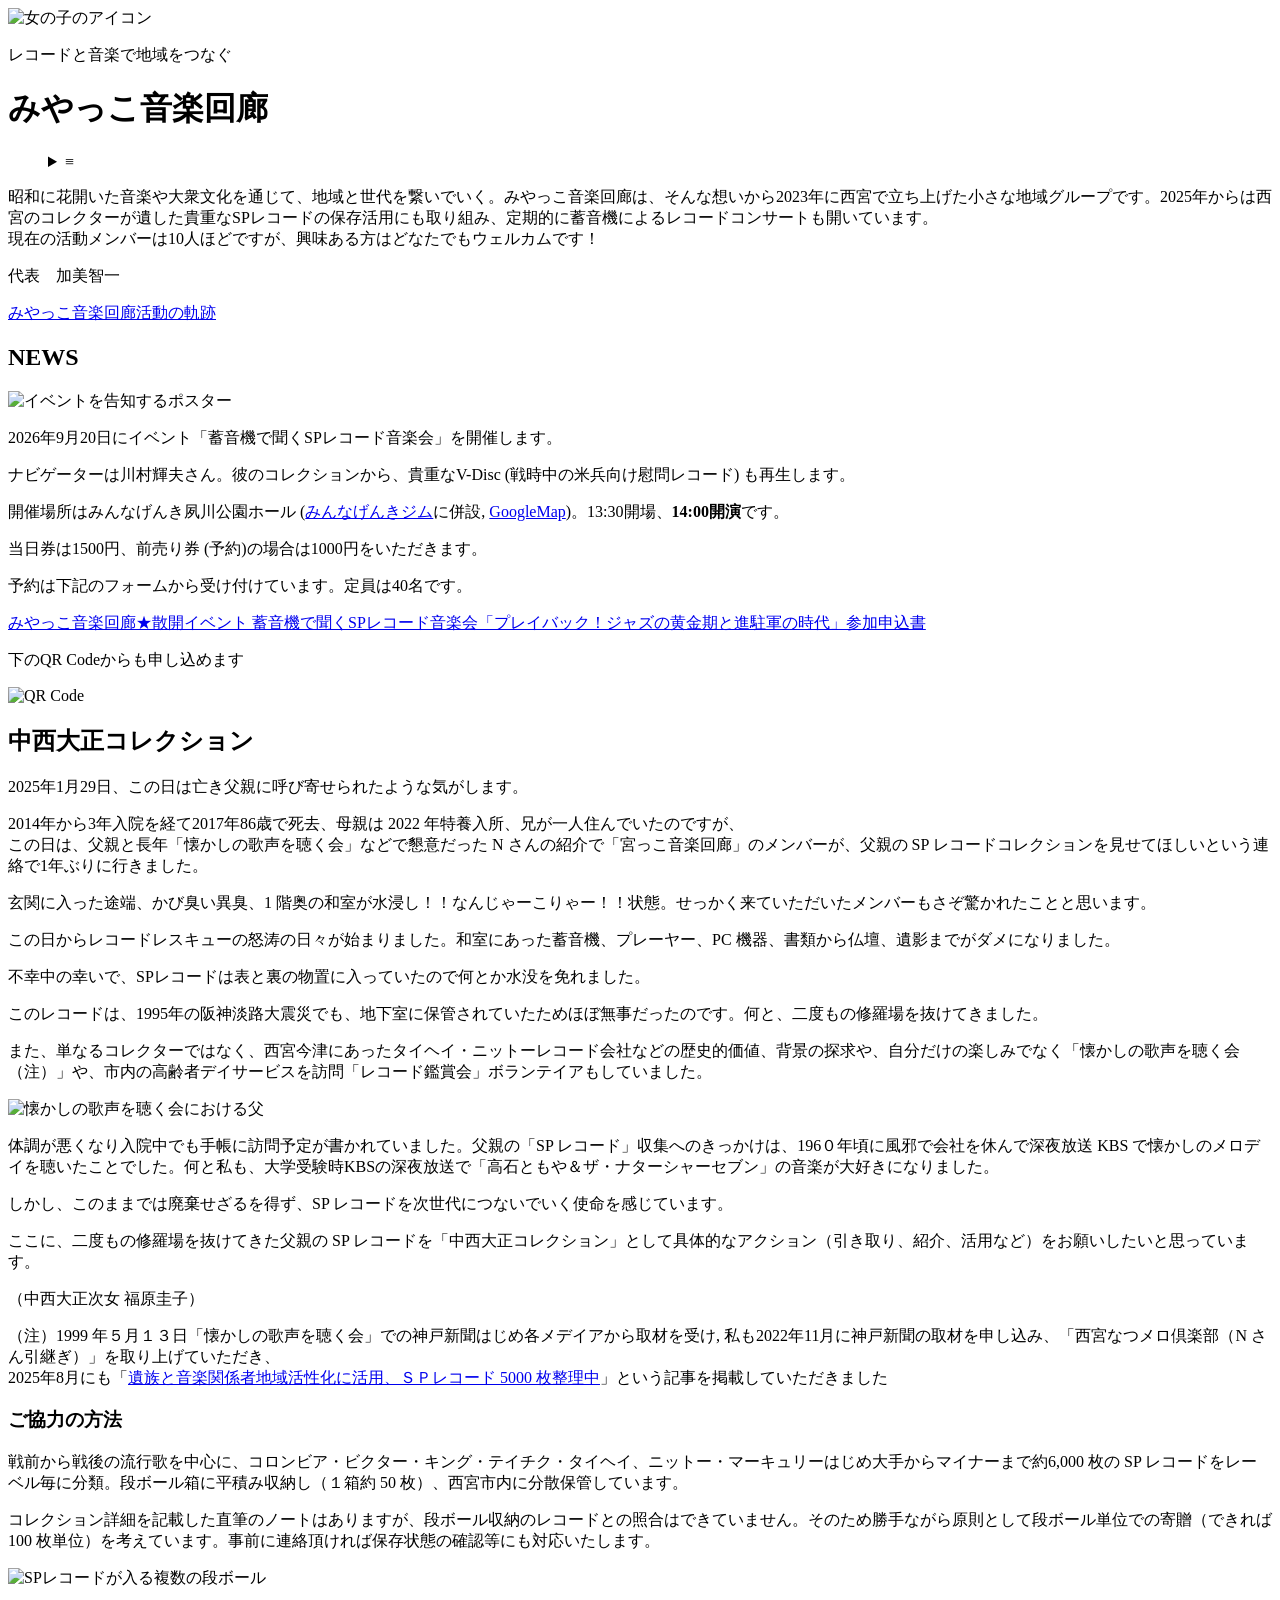
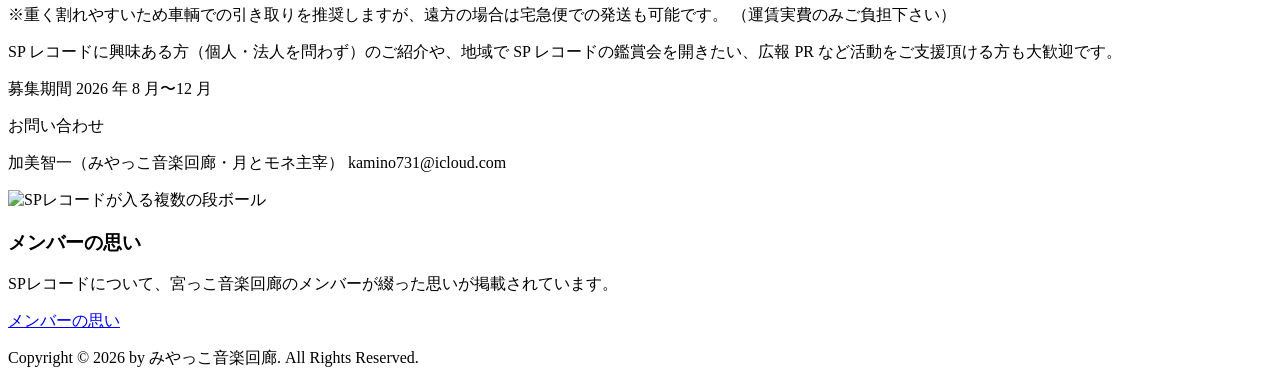
==== commit 529d13f8: "Update index.html" ====
--- a/index.html
+++ b/index.html
@@ -1,2 +1,2 @@
 <!doctype html><html><head><meta name=generator content="Hugo 0.165.0"><head><meta charset=utf8><title>みやっこ音楽回廊</title><meta name=robots content="index, follow, max-image-preview:large, max-snippet:-1, max-video-preview:-1"><meta name=viewport content="width=device-width,initial-scale=1"><link rel=alternate type=application/rss+xml href=https://kerohotep.github.io/miyakko/index.xml title=みやっこ音楽回廊><link rel=stylesheet href=/miyakko/style/css/pico.min.css><link rel=stylesheet href=/miyakko/style/css/pico.color.min.css><link rel=stylesheet href=/miyakko/style/css/site.css><meta name=description content="直近のイベント 2026年9月20日にイベント「蓄音機で聞くSPレコード音楽会」を開催します。
-ナビゲーターは川村輝夫さん。彼のコレクションから、貴重なV-Disc (戦 …"><meta name=language content="ja"><meta itemprop=image content="https://kerohotep.github.io/miyakko/favicon.svg"><link rel=icon href=/miyakko/favicon.ico sizes=any><link rel=icon href=/miyakko/favicon.svg type=image/svg+xml><meta name=author content="みやっこ音楽回廊"><link rel=me type=text/html href><link rel=canonical href=/miyakko itemprop=url><meta name=copyright content="Copyright © 2026 by みやっこ音楽回廊. All Rights Reserved."><script type=application/ld+json>{"@context":"http://schema.org","@type":"WebSite","url":"/miyakko","name":"みやっこ音楽回廊","author":{"@type":"Person","name":"みやっこ音楽回廊"},"description":""}</script></head></head><body><div id=container><header><div id=top><img src="/miyakko/media/image/girl.png" alt="女の子のアイコン"><div id=title><p>レコードと音楽で地域をつなぐ</p><h1>みやっこ音楽回廊</h1></div></div><menu><details><summary>≡</summary><div><ul><li><a href=/miyakko/>みやっこ音楽回廊</a></li><li><a href=/miyakko/about/>みやっこ音楽回廊活動の軌跡</a></li><li><a href=/miyakko/message/>メンバーの思い</a></li></ul></div></details></menu><div id=top-about><p>昭和に花開いた音楽や大衆文化を通じて、地域と世代を繋いでいく。みやっこ音楽回廊は、そんな想いから2023年に西宮で立ち上げた小さな地域グループです。2025年からは西宮のコレクターが遺した貴重なSPレコードの保存活用にも取り組み、定期的に蓄音機によるレコードコンサートも開いています。<br>現在の活動メンバーは10人ほどですが、興味ある方はどなたでもウェルカムです！</p><p>代表　加美智一</p><p><a href=/miyakko/about/>みやっこ音楽回廊活動の軌跡</a></div></header><main><article><h2 id=news>NEWS</h2><p><img src=/miyakko/media/image/event-202609.jpg alt=イベントを告知するポスター></p><p>2026年9月20日にイベント「蓄音機で聞くSPレコード音楽会」を開催します。</p><p>ナビゲーターは川村輝夫さん。彼のコレクションから、貴重なV-Disc (戦時中の米兵向け慰問レコード) も再生します。</p><p>開催場所はみんなげんき夙川公園ホール (<a href=https://www.minnagenki-gym.work/>みんなげんきジム</a>に併設, <a href="https://www.google.com/maps/search/?api=1&amp;query=%E3%81%BF%E3%82%93%E3%81%AA%E3%81%92%E3%82%93%E3%81%8D%E3%82%B8%E3%83%A0&amp;query_place_id=ChIJqeiBYvDyAGARcUkpNMLVpfM">GoogleMap</a>)。13:30開場、<strong>14:00開演</strong>です。</p><p>当日券は1500円、前売り券 (予約)の場合は1000円をいただきます。</p><p>予約は下記のフォームから受け付けています。定員は40名です。</p><p><a href=https://docs.google.com/forms/d/e/1FAIpQLSfwlFdaX7JanXfLiaXZFk4CAyaAUfy5q45qia9F9CmpbuFNAg/viewform>みやっこ音楽回廊★散開イベント 蓄音機で聞くSPレコード音楽会「プレイバック！ジャズの黄金期と進駐軍の時代」参加申込書</a></p><p>下のQR Codeからも申し込めます</p><img src=/miyakko/media/image/qr.png alt="QR Code"><h2 id=中西大正コレクション>中西大正コレクション</h2><p>2025年1⽉29⽇、この⽇は亡き父親に呼び寄せられたような気がします。</p><p>2014年から3年入院を経て2017年86歳で死去、母親は 2022 年特養入所、兄が⼀⼈住んでいたのですが、<br>この⽇は、父親と長年「懐かしの歌声を聴く会」などで懇意だった N さんの紹介で「宮っこ⾳楽回廊」のメンバーが、父親の SP レコードコレクションを⾒せてほしいという連絡で1年ぶりに⾏きました。</p><p>玄関に入った途端、かび臭い異臭、1 階奥の和室が水浸し！！なんじゃーこりゃー！！状態。せっかく来ていただいたメンバーもさぞ驚かれたことと思います。</p><p>この⽇からレコードレスキューの怒涛の⽇々が始まりました。和室にあった蓄⾳機、プレーヤー、PC 機器、書類から仏壇、遺影までがダメになりました。</p><p>不幸中の幸いで、SPレコードは表と裏の物置に入っていたので何とか水没を免れました。</p><p>このレコードは、1995年の阪神淡路⼤震災でも、地下室に保管されていたためほぼ無事だったのです。何と、二度もの修羅場を抜けてきました。</p><p>また、単なるコレクターではなく、⻄宮今津にあったタイヘイ・ニットーレコード会社などの歴史的価値、背景の探求や、自分だけの楽しみでなく「懐かしの歌声を聴く会（注）」や、市内の高齢者デイサービスを訪問「レコード鑑賞会」ボランテイアもしていました。</p><p><img src=/miyakko/media/image/image021.jpg alt=懐かしの歌声を聴く会における父></p><p>体調が悪くなり入院中でも⼿帳に訪問予定が書かれていました。父親の「SP レコード」収集へのきっかけは、196０年頃に風邪で会社を休んで深夜放送 KBS で懐かしのメロデイを聴いたことでした。何と私も、⼤学受験時KBSの深夜放送で「高石ともや＆ザ・ナターシャーセブン」の⾳楽が⼤好きになりました。</p><p>しかし、このままでは廃棄せざるを得ず、SP レコードを次世代につないでいく使命を感じています。</p><p>ここに、二度もの修羅場を抜けてきた父親の SP レコードを「中⻄⼤正コレクション」として具体的なアクション（引き取り、紹介、活⽤など）をお願いしたいと思っています。</p><p>（中⻄⼤正次⼥ 福原圭⼦）</p><p>（注）1999 年５⽉１３⽇「懐かしの歌声を聴く会」での神戸新聞はじめ各メデイアから取材を受け, 私も2022年11⽉に神戸新聞の取材を申し込み、「⻄宮なつメロ倶楽部（N さん引継ぎ）」を取り上げていただき、<br>2025年8⽉にも「<a href=https://www.kobe-np.co.jp/news/hanshin/202508/0019295870.shtml>遺族と⾳楽関係者地域活性化に活⽤、ＳＰレコード 5000 枚整理中</a>」という記事を掲載していただきました</p><h3 id=ご協力の方法>ご協力の方法</h3><p>戦前から戦後の流⾏歌を中⼼に、コロンビア・ビクター・キング・テイチク・タイヘイ、ニットー・マーキュリーはじめ⼤⼿からマイナーまで約6,000 枚の SP レコードをレーベル毎に分類。段ボール箱に平積み収納し（１箱約 50 枚）、⻄宮市内に分散保管しています。</p><p>コレクション詳細を記載した直筆のノートはありますが、段ボール収納のレコードとの照合はできていません。そのため勝⼿ながら原則として段ボール単位での寄贈（できれば 100 枚単位）を考えています。事前に連絡頂ければ保存状態の確認等にも対応いたします。</p><p><img src=/miyakko/media/image/image014.jpg alt=SPレコードが入る複数の段ボール></p><p>※重く割れやすいため⾞輌での引き取りを推奨しますが、遠⽅の場合は宅急便での発送も可能です。 （運賃実費のみご負担下さい）</p><h3 id=メンバーの思い>メンバーの思い</h3><p>SPレコードについて、宮っこ音楽回廊のメンバーが綴った思いが掲載されています。</p><p><a href=/miyakko/message/>メンバーの思い</a></p><h3 id=協力ご支援について>協⼒・ご⽀援について</h3><p>SP レコードに興味ある⽅（個⼈・法⼈を問わず）のご紹介や、地域で SP レコードの鑑賞会を開きたい、広報 PR など活動をご⽀援頂ける⽅も⼤歓迎です。</p><p>募集期間 2026 年 8 ⽉〜12 ⽉</p><p>お問い合わせ</p><p>加美智⼀（みやっこ⾳楽回廊・⽉とモネ主宰） kamino731@icloud.com</p><p><img src=/miyakko/media/image/image022.jpg alt=SPレコードが入る複数の段ボール></p></artile></main><footer><p id=copyright>Copyright © 2026 by みやっこ音楽回廊. All Rights Reserved.</p></footer></div></body></html>
+ナビゲーターは川村輝夫さん。彼のコレクションから、貴重なV-Disc (戦 …"><meta name=language content="ja"><meta itemprop=image content="https://kerohotep.github.io/miyakko/favicon.svg"><link rel=icon href=/miyakko/favicon.ico sizes=any><link rel=icon href=/miyakko/favicon.svg type=image/svg+xml><meta name=author content="みやっこ音楽回廊"><link rel=me type=text/html href><link rel=canonical href=/miyakko itemprop=url><meta name=copyright content="Copyright © 2026 by みやっこ音楽回廊. All Rights Reserved."><script type=application/ld+json>{"@context":"http://schema.org","@type":"WebSite","url":"/miyakko","name":"みやっこ音楽回廊","author":{"@type":"Person","name":"みやっこ音楽回廊"},"description":""}</script></head></head><body><div id=container><header><div id=top><img src="/miyakko/media/image/girl.png" alt="女の子のアイコン"><div id=title><p>レコードと音楽で地域をつなぐ</p><h1>みやっこ音楽回廊</h1></div></div><menu><details><summary>≡</summary><div><ul><li><a href=/miyakko/>みやっこ音楽回廊</a></li><li><a href=/miyakko/about/>みやっこ音楽回廊活動の軌跡</a></li><li><a href=/miyakko/message/>メンバーの思い</a></li></ul></div></details></menu><div id=top-about><p>昭和に花開いた音楽や大衆文化を通じて、地域と世代を繋いでいく。みやっこ音楽回廊は、そんな想いから2023年に西宮で立ち上げた小さな地域グループです。2025年からは西宮のコレクターが遺した貴重なSPレコードの保存活用にも取り組み、定期的に蓄音機によるレコードコンサートも開いています。<br>現在の活動メンバーは10人ほどですが、興味ある方はどなたでもウェルカムです！</p><p>代表　加美智一</p><p><a href=/miyakko/about/>みやっこ音楽回廊活動の軌跡</a></div></header><main><article><h2 id=news>NEWS</h2><p><img src=/miyakko/media/image/event-202609.jpg alt=イベントを告知するポスター></p><p>2026年9月20日にイベント「蓄音機で聞くSPレコード音楽会」を開催します。</p><p>ナビゲーターは川村輝夫さん。彼のコレクションから、貴重なV-Disc (戦時中の米兵向け慰問レコード) も再生します。</p><p>開催場所はみんなげんき夙川公園ホール (<a href=https://www.minnagenki-gym.work/>みんなげんきジム</a>に併設, <a href="https://www.google.com/maps/search/?api=1&amp;query=%E3%81%BF%E3%82%93%E3%81%AA%E3%81%92%E3%82%93%E3%81%8D%E3%82%B8%E3%83%A0&amp;query_place_id=ChIJqeiBYvDyAGARcUkpNMLVpfM">GoogleMap</a>)。13:30開場、<strong>14:00開演</strong>です。</p><p>当日券は1500円、前売り券 (予約)の場合は1000円をいただきます。</p><p>予約は下記のフォームから受け付けています。定員は40名です。</p><p><a href=https://docs.google.com/forms/d/e/1FAIpQLSfwlFdaX7JanXfLiaXZFk4CAyaAUfy5q45qia9F9CmpbuFNAg/viewform>みやっこ音楽回廊★散開イベント 蓄音機で聞くSPレコード音楽会「プレイバック！ジャズの黄金期と進駐軍の時代」参加申込書</a></p><p>下のQR Codeからも申し込めます</p><img src=/miyakko/media/image/qr.png alt="QR Code"><h2 id=中西大正コレクション>中西大正コレクション</h2><p>2025年1⽉29⽇、この⽇は亡き父親に呼び寄せられたような気がします。</p><p>2014年から3年入院を経て2017年86歳で死去、母親は 2022 年特養入所、兄が⼀⼈住んでいたのですが、<br>この⽇は、父親と長年「懐かしの歌声を聴く会」などで懇意だった N さんの紹介で「宮っこ⾳楽回廊」のメンバーが、父親の SP レコードコレクションを⾒せてほしいという連絡で1年ぶりに⾏きました。</p><p>玄関に入った途端、かび臭い異臭、1 階奥の和室が水浸し！！なんじゃーこりゃー！！状態。せっかく来ていただいたメンバーもさぞ驚かれたことと思います。</p><p>この⽇からレコードレスキューの怒涛の⽇々が始まりました。和室にあった蓄⾳機、プレーヤー、PC 機器、書類から仏壇、遺影までがダメになりました。</p><p>不幸中の幸いで、SPレコードは表と裏の物置に入っていたので何とか水没を免れました。</p><p>このレコードは、1995年の阪神淡路⼤震災でも、地下室に保管されていたためほぼ無事だったのです。何と、二度もの修羅場を抜けてきました。</p><p>また、単なるコレクターではなく、⻄宮今津にあったタイヘイ・ニットーレコード会社などの歴史的価値、背景の探求や、自分だけの楽しみでなく「懐かしの歌声を聴く会（注）」や、市内の高齢者デイサービスを訪問「レコード鑑賞会」ボランテイアもしていました。</p><p><img src=/miyakko/media/image/image021.jpg alt=懐かしの歌声を聴く会における父></p><p>体調が悪くなり入院中でも⼿帳に訪問予定が書かれていました。父親の「SP レコード」収集へのきっかけは、196０年頃に風邪で会社を休んで深夜放送 KBS で懐かしのメロデイを聴いたことでした。何と私も、⼤学受験時KBSの深夜放送で「高石ともや＆ザ・ナターシャーセブン」の⾳楽が⼤好きになりました。</p><p>しかし、このままでは廃棄せざるを得ず、SP レコードを次世代につないでいく使命を感じています。</p><p>ここに、二度もの修羅場を抜けてきた父親の SP レコードを「中⻄⼤正コレクション」として具体的なアクション（引き取り、紹介、活⽤など）をお願いしたいと思っています。</p><p>（中⻄⼤正次⼥ 福原圭⼦）</p><p>（注）1999 年５⽉１３⽇「懐かしの歌声を聴く会」での神戸新聞はじめ各メデイアから取材を受け, 私も2022年11⽉に神戸新聞の取材を申し込み、「⻄宮なつメロ倶楽部（N さん引継ぎ）」を取り上げていただき、<br>2025年8⽉にも「<a href=https://www.kobe-np.co.jp/news/hanshin/202508/0019295870.shtml>遺族と⾳楽関係者地域活性化に活⽤、ＳＰレコード 5000 枚整理中</a>」という記事を掲載していただきました</p><h3 id=ご協力の方法>ご協力の方法</h3><p>戦前から戦後の流⾏歌を中⼼に、コロンビア・ビクター・キング・テイチク・タイヘイ、ニットー・マーキュリーはじめ⼤⼿からマイナーまで約6,000 枚の SP レコードをレーベル毎に分類。段ボール箱に平積み収納し（１箱約 50 枚）、⻄宮市内に分散保管しています。</p><p>コレクション詳細を記載した直筆のノートはありますが、段ボール収納のレコードとの照合はできていません。そのため勝⼿ながら原則として段ボール単位での寄贈（できれば 100 枚単位）を考えています。事前に連絡頂ければ保存状態の確認等にも対応いたします。</p><p><img src=/miyakko/media/image/image014.jpg alt=SPレコードが入る複数の段ボール></p><p>※重く割れやすいため⾞輌での引き取りを推奨しますが、遠⽅の場合は宅急便での発送も可能です。 （運賃実費のみご負担下さい）</p><p>SP レコードに興味ある⽅（個⼈・法⼈を問わず）のご紹介や、地域で SP レコードの鑑賞会を開きたい、広報 PR など活動をご⽀援頂ける⽅も⼤歓迎です。</p><p>募集期間 2026 年 8 ⽉〜12 ⽉</p><p>お問い合わせ</p><p>加美智⼀（みやっこ⾳楽回廊・⽉とモネ主宰） kamino731@icloud.com</p><p><img src=/miyakko/media/image/image022.jpg alt=SPレコードが入る複数の段ボール></p><h3 id=メンバーの思い>メンバーの思い</h3><p>SPレコードについて、宮っこ音楽回廊のメンバーが綴った思いが掲載されています。</p><p><a href=/miyakko/message/>メンバーの思い</a></p></artile></main><footer><p id=copyright>Copyright © 2026 by みやっこ音楽回廊. All Rights Reserved.</p></footer></div></body></html>
